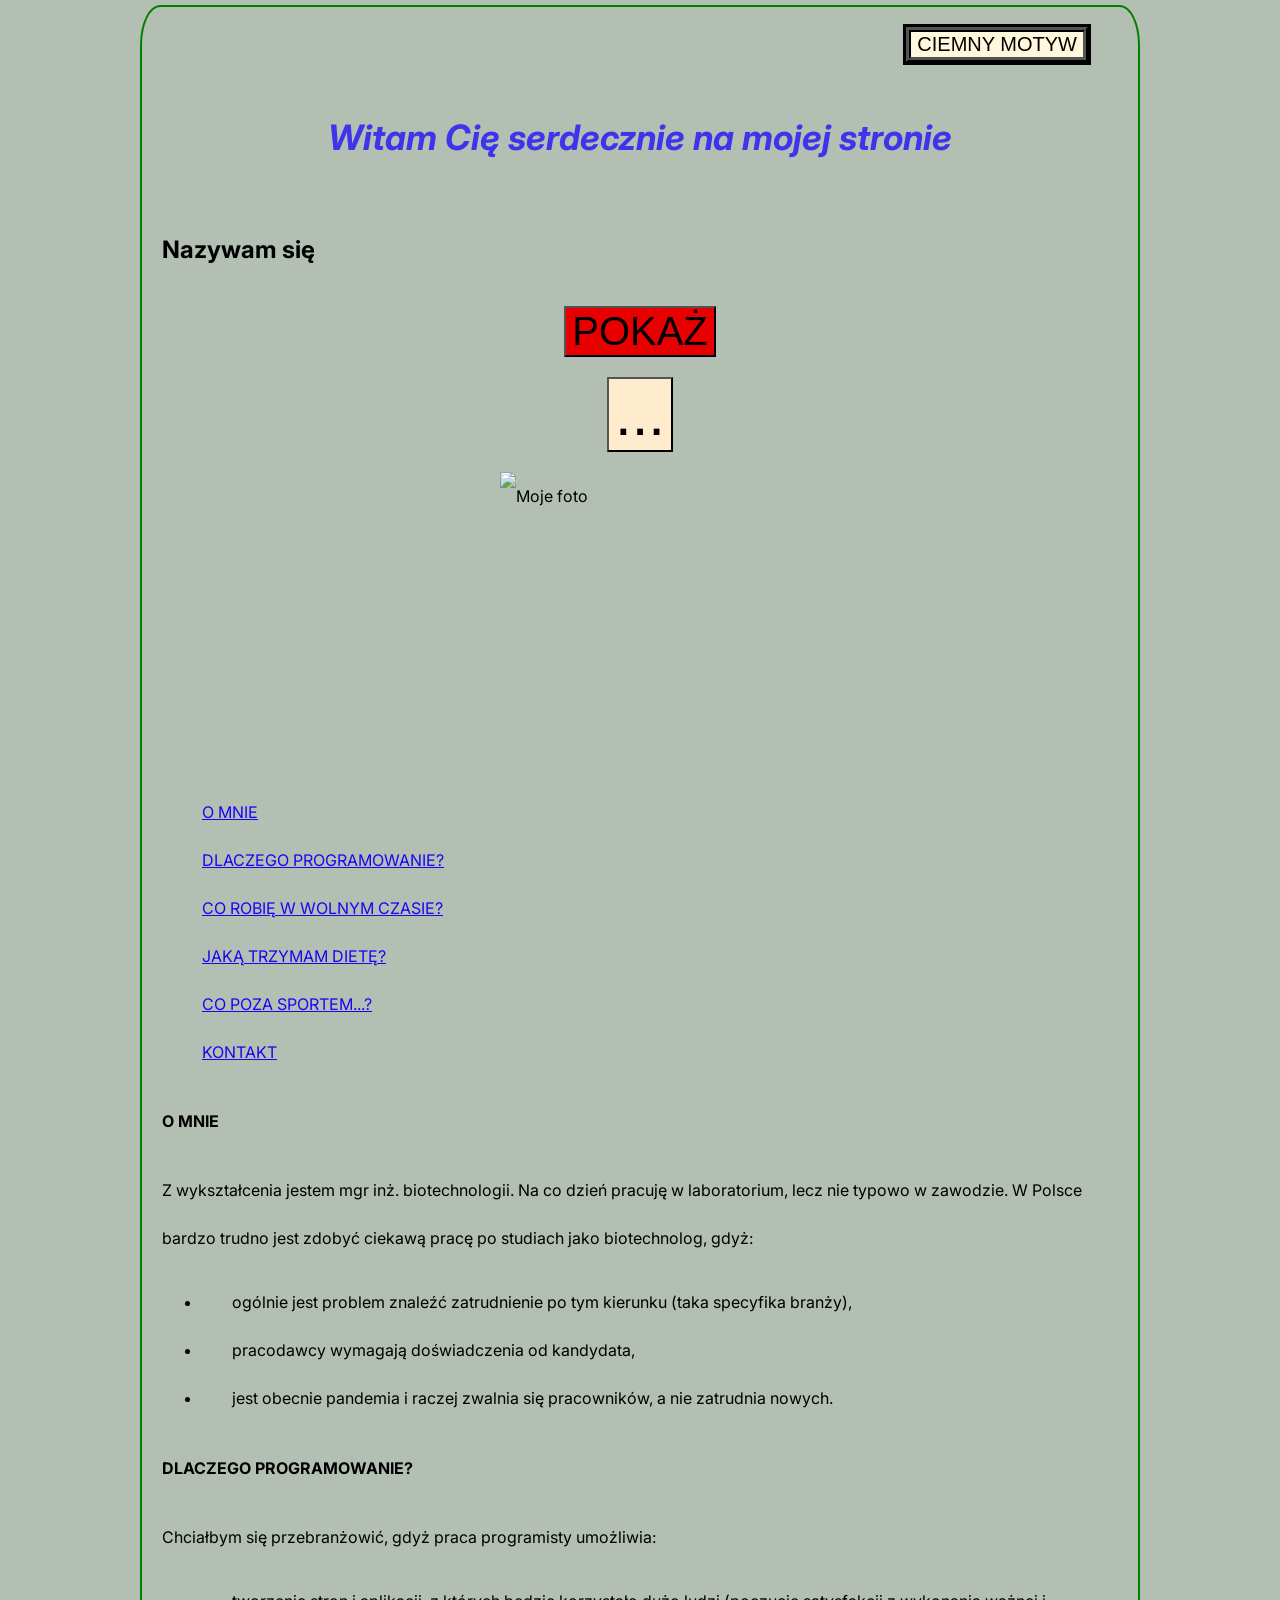
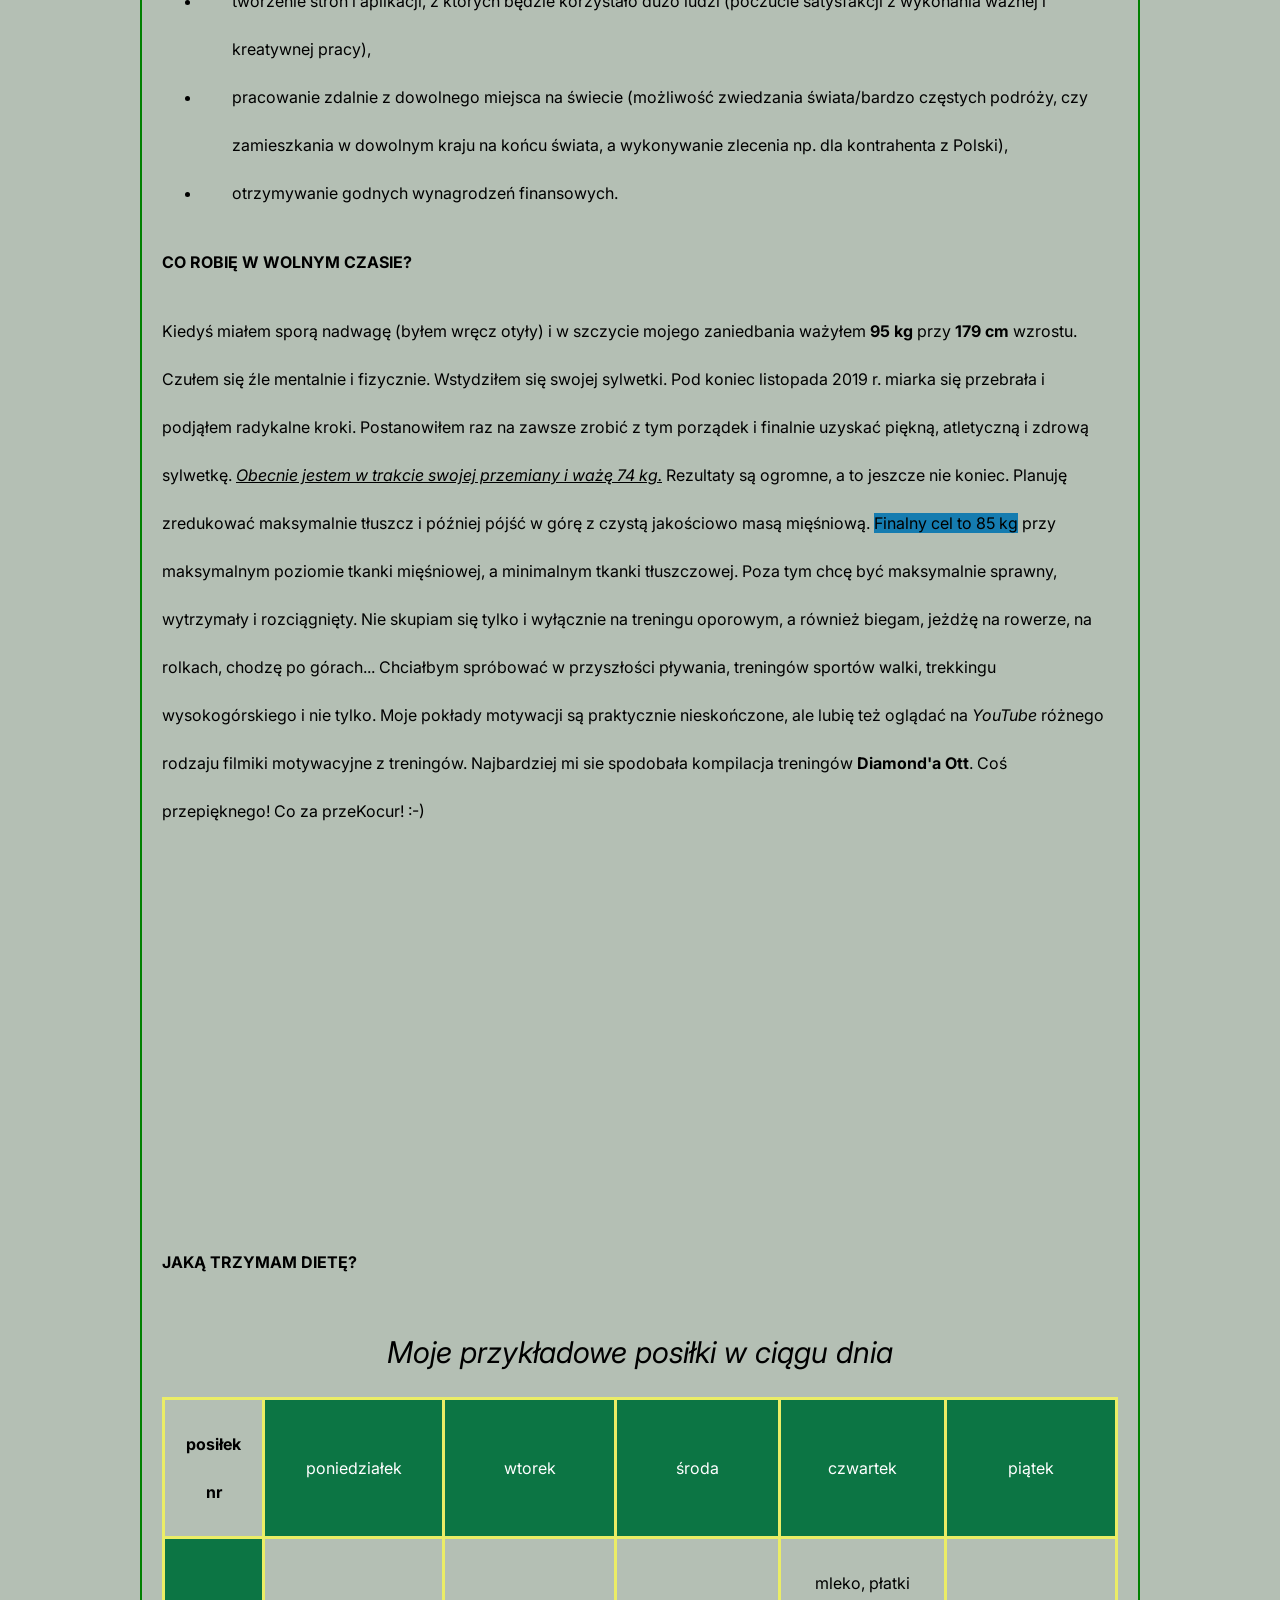
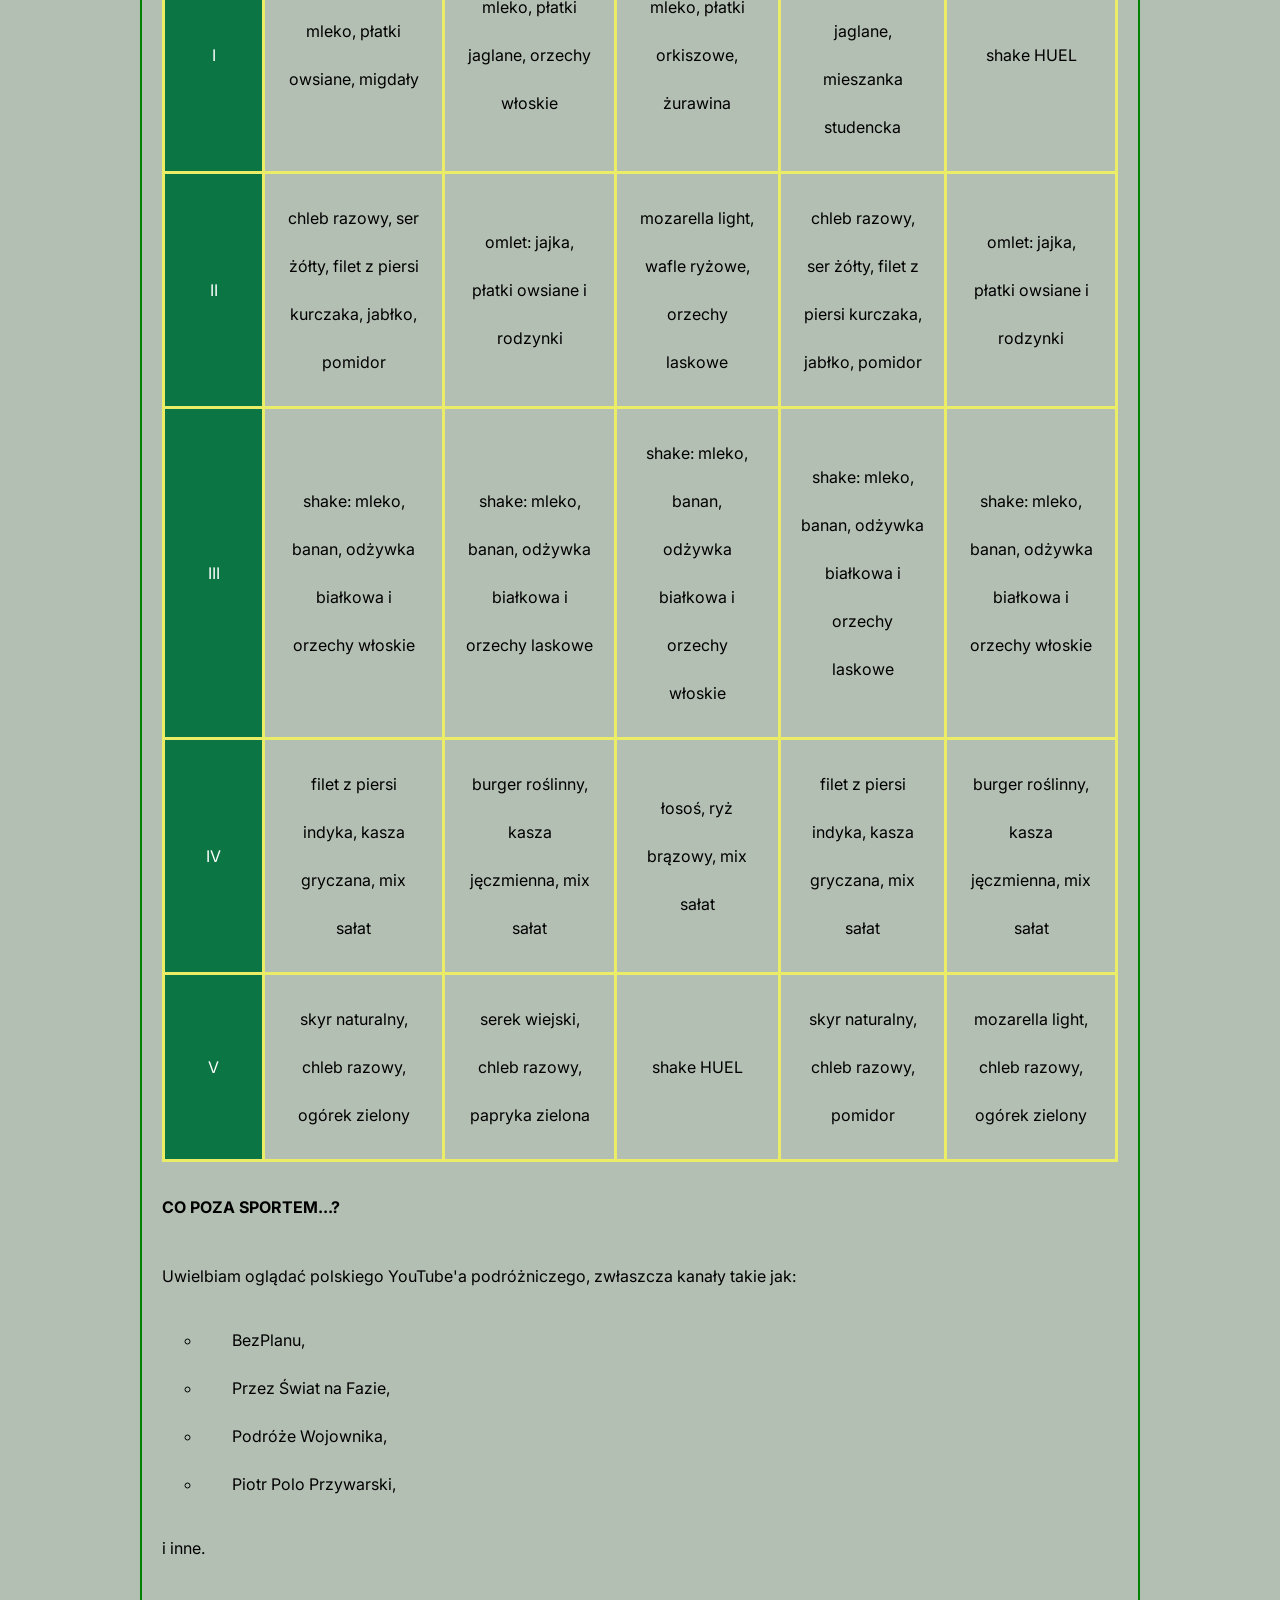
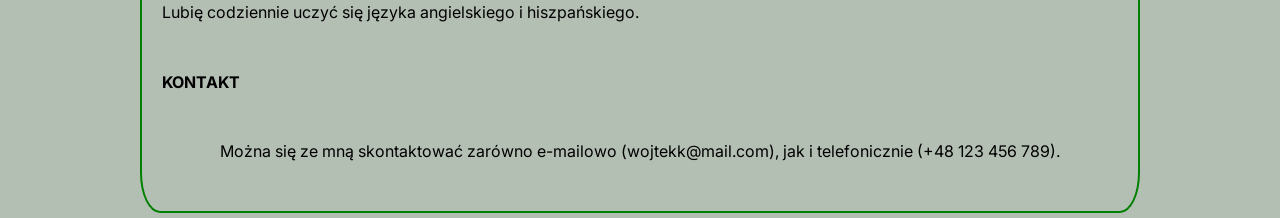
==== HomePage.html @ 2b260f92 "Initial commit" ====
<!DOCTYPE html>
<html lang="pl">

<head>
    <meta charset="UTF-8">
    <meta http-equiv="X-UA-Compatible" content="IE=edge">
    <meta name="viewport" content="width=device-width>, initial-scale=1.0">
    <title>Wojciech K - frontend developer</title>
    <link rel="stylesheet" href="https://cdnjs.cloudflare.com/ajax/libs/normalize/8.0.1/normalize.min.css"
        integrity="sha512-NhSC1YmyruXifcj/KFRWoC561YpHpc5Jtzgvbuzx5VozKpWvQ+4nXhPdFgmx8xqexRcpAglTj9sIBWINXa8x5w=="
        crossorigin="anonymous" />
    <link href="CSS/style.css" rel="stylesheet">
    <link href="CSS/background.css" rel="stylesheet">
    <link href="CSS/header.css" rel="stylesheet">
    <link href="CSS/navigation.css" rel="stylesheet">
    <link href="CSS/footer.css" rel="stylesheet">
    <link href="CSS/main.css" rel="stylesheet">
    <link rel="preconnect" href="https://fonts.gstatic.com">
    <link href="https://fonts.googleapis.com/css2?family=Inter:wght@300;500&display=swap" rel="stylesheet">
    <script defer src="js/script.js"></script>
</head>

<body class="background">

    <header>
        <button class="header__buttonTheme"><span class="header__spanThemeName">CIEMNY MOTYW</span></button>
        <h1 class="header__headerBigger">Witam Cię serdecznie na mojej stronie</h1>
        <h2 class="header__headerSmaller">Nazywam się</h2>
        <button class="header__buttonShow"><span class="header__spanShowHide">POKAŻ</span></button>
        <button class="header__buttonName"><span class="header__spanNameSurname">...</span></button>
    </header>

    <img class="background__myPhoto" src="https://i.postimg.cc/BvxZwwxZ/prof.jpg" alt="Moje foto">

    <nav>
        <ul class="navigation__list">

            <li><a class="navigation__link" href="#o-mnie">O MNIE</a></li>
            <li><a class="navigation__link" href="#dlaczego">DLACZEGO PROGRAMOWANIE?</a></li>
            <li><a class="navigation__link" href="#wolnyCzas">CO ROBIĘ W WOLNYM CZASIE?</a></li>
            <li><a class="navigation__link" href="#dieta">JAKĄ TRZYMAM DIETĘ?</a></li>
            <li><a class="navigation__link" href="#pozaSportem">CO POZA SPORTEM...?</a></li>
            <li><a class="navigation__link" href="#kontakt">KONTAKT</a></li>
        </ul>
    </nav>

    <main>

        <section>
            <h4 class="section__header" id="o-mnie">O MNIE</h4>

            <div>
                <p>Z wykształcenia jestem mgr inż. biotechnologii. Na co dzień pracuję w laboratorium,
                    lecz nie
                    typowo w zawodzie. W Polsce bardzo trudno jest zdobyć ciekawą pracę po studiach jako biotechnolog,
                    gdyż:
                <ul class="section__list">
                    <li class="section__item">ogólnie jest problem znaleźć zatrudnienie po tym kierunku (taka specyfika
                        branży),</li>
                    <li class="section__item">pracodawcy wymagają doświadczenia od kandydata,</li>
                    <li class="section__item">jest obecnie pandemia i raczej zwalnia się pracowników, a nie zatrudnia
                        nowych.
                    </li>
                </ul>
                </p>

            </div>

        </section>

        <section>
            <h4 class="section__header" id="dlaczego">DLACZEGO PROGRAMOWANIE?</h4>

            <div>
                <p>Chciałbym się przebranżowić, gdyż praca programisty umożliwia:
                <ul class="section__list">
                    <li class="section__item">tworzenie stron i aplikacji, z których będzie korzystało dużo ludzi
                        (poczucie
                        satysfakcji z
                        wykonania
                        ważnej i
                        kreatywnej pracy),</li>
                    <li class="section__item">pracowanie zdalnie z dowolnego miejsca na świecie (możliwość zwiedzania
                        świata/bardzo częstych
                        podróży,
                        czy
                        zamieszkania w dowolnym kraju na końcu świata, a wykonywanie zlecenia np. dla kontrahenta z
                        Polski),
                    </li>
                    <li class="section__item">otrzymywanie godnych wynagrodzeń finansowych.</p>
                    </li>
                </ul>
            </div>
        </section>

        <section>
            <h4 class="section__header" id="wolnyCzas">CO ROBIĘ W WOLNYM CZASIE?</h4>
            <div>
                <p>
                    Kiedyś miałem sporą nadwagę (byłem wręcz otyły) i w szczycie mojego zaniedbania ważyłem <strong>95
                        kg</strong> przy <strong>179 cm</strong>
                    wzrostu. Czułem się źle
                    mentalnie i fizycznie. Wstydziłem się swojej sylwetki.
                    Pod koniec listopada 2019 r. miarka się przebrała i podjąłem radykalne kroki. Postanowiłem raz na
                    zawsze
                    zrobić
                    z
                    tym porządek i finalnie uzyskać piękną, atletyczną i zdrową sylwetkę.
                    <u><em>Obecnie jestem w trakcie swojej przemiany i ważę 74 kg.</em></u> Rezultaty są ogromne, a to
                    jeszcze
                    nie koniec. Planuję
                    zredukować maksymalnie tłuszcz i później pójść w górę z czystą jakościowo masą mięśniową.
                    <span class="section__span">Finalny cel to 85 kg</span> przy maksymalnym poziomie tkanki mięśniowej,
                    a
                    minimalnym tkanki tłuszczowej. Poza tym
                    chcę być maksymalnie sprawny, wytrzymały i rozciągnięty.
                    Nie skupiam się tylko i wyłącznie na treningu oporowym, a również biegam, jeżdżę na rowerze, na
                    rolkach,
                    chodzę
                    po górach...
                    Chciałbym spróbować w przyszłości pływania, treningów sportów walki, trekkingu wysokogórskiego i
                    nie tylko.
                    Moje pokłady motywacji są praktycznie nieskończone, ale lubię też oglądać na <i>YouTube</i> różnego
                    rodzaju
                    filmiki
                    motywacyjne z treningów.
                    Najbardziej mi sie spodobała kompilacja treningów <b>Diamond'a Ott</b>. Coś przepięknego! Co za
                    przeKocur! :-)
                </p>
            </div>

            <div class="background__container">
                <p class="background__paragraph"><iframe width=auto height="315"
                        src="https://www.youtube.com/embed/1qc5bAgZ0uY" title="YouTube video player" frameborder="0"
                        allow="accelerometer; autoplay; clipboard-write; encrypted-media; gyroscope; picture-in-picture"
                        allowfullscreen></iframe></p>
            </div>
        </section>

        <section id="dieta">
            <h4 class="section__header">JAKĄ TRZYMAM DIETĘ?</h4>

            <div class="container">
                <table class="container__table">

                    <caption class="container__menu">Moje przykładowe posiłki w ciągu dnia</caption>
                    <tr class="tableRow">
                        <th class="tableCell posilek" scope="col">posiłek nr</th>
                        <th class="tableCell tableHeader" scope="col">poniedziałek</th>
                        <th class="tableCell tableHeader" scope="col">wtorek</th>
                        <th class="tableCell tableHeader" scope="col">środa</th>
                        <th class="tableCell tableHeader" scope="col">czwartek</th>
                        <th class="tableCell tableHeader" scope="col">piątek</th>

                    </tr>
                    <tr class="tableRow">
                        <th class="tableCell tableHeader" scope="row">I</th>
                        <td class="tableCell">mleko, płatki owsiane, migdały</td>
                        <td class="tableCell">mleko, płatki jaglane, orzechy włoskie</td>
                        <td class="tableCell">mleko, płatki orkiszowe, żurawina</td>
                        <td class="tableCell">mleko, płatki jaglane, mieszanka studencka</td>
                        <td class="tableCell">shake HUEL</td>
                    </tr>
                    <tr class="tableRow">
                        <th class="tableCell tableHeader" scope="row">II</th>
                        <td class="tableCell">chleb razowy, ser żółty, filet z piersi kurczaka, jabłko, pomidor</td>
                        <td class="tableCell">omlet: jajka, płatki owsiane i rodzynki</td>
                        <td class="tableCell">mozarella light, wafle ryżowe, orzechy laskowe</td>
                        <td class="tableCell">chleb razowy, ser żółty, filet z piersi kurczaka, jabłko, pomidor</td>
                        <td class="tableCell">omlet: jajka, płatki owsiane i rodzynki</td>
                    </tr>
                    <tr class="tableRow">
                        <th class="tableCell tableHeader" scope="row">III</th>
                        <td class="tableCell">shake: mleko, banan, odżywka białkowa i orzechy włoskie</td>
                        <td class="tableCell">shake: mleko, banan, odżywka białkowa i orzechy laskowe</td>
                        <td class="tableCell">shake: mleko, banan, odżywka białkowa i orzechy włoskie</td>
                        <td class="tableCell">shake: mleko, banan, odżywka białkowa i orzechy laskowe</td>
                        <td class="tableCell">shake: mleko, banan, odżywka białkowa i orzechy włoskie</td>
                    </tr>
                    <tr class="tableRow">
                        <th class="tableCell tableHeader" scope="row">IV</th>
                        <td class="tableCell">filet z piersi indyka, kasza gryczana, mix sałat</td>
                        <td class="tableCell">burger roślinny, kasza jęczmienna, mix sałat</td>
                        <td class="tableCell">łosoś, ryż brązowy, mix sałat</td>
                        <td class="tableCell">filet z piersi indyka, kasza gryczana, mix sałat</td>
                        <td class="tableCell">burger roślinny, kasza jęczmienna, mix sałat</td>
                    </tr>

                    <tr class="tableRow">
                        <th class="tableCell tableHeader" scope="row">V</th>
                        <td class="tableCell">skyr naturalny, chleb razowy, ogórek zielony </td>
                        <td class="tableCell">serek wiejski, chleb razowy, papryka zielona</td>
                        <td class="tableCell">shake HUEL</td>
                        <td class="tableCell">skyr naturalny, chleb razowy, pomidor</td>
                        <td class="tableCell">mozarella light, chleb razowy, ogórek zielony</td>
                    </tr>


                </table>
            </div>


        </section>


        <section>
            <h4 class="section__header" id="pozaSportem">CO POZA SPORTEM...?</h4>
            <div>
                <p>Uwielbiam oglądać polskiego YouTube'a podróżniczego, zwłaszcza kanały takie jak:
                <ul class="section__list">
                    <li class="section__item section__item--other">BezPlanu,</li>
                    <li class="section__item section__item--other">Przez Świat na Fazie,</li>
                    <li class="section__item section__item--other">Podróże Wojownika,</li>
                    <li class="section__item section__item--other">Piotr Polo Przywarski,</li>
                </ul>
                i inne.</p>
                <p>Lubię codziennie uczyć się języka angielskiego i hiszpańskiego.</p>
            </div>
        </section>





    </main>
    <footer>
        <h4 class="footer__header" id="kontakt">KONTAKT</h4>
        <p class="footer__paragraph">Można się ze mną skontaktować zarówno e-mailowo (wojtekk@mail.com), jak i
            telefonicznie (+48
            123
            456 789).</p>
    </footer>
</body>

</html>
---- CSS/style.css ----
html {
    box-sizing: border-box;
}

*, ::after, ::before {
    box-sizing: inherit;
}
---- CSS/background.css ----
.background {
    background-color: rgb(180, 191, 180);
    font-family: 'Inter', sans-serif;
    line-height: 3;
    max-width: 1000px;
    margin: 5px auto;
    border: 2px solid green;
    border-radius: 20px/40px;
    padding: 20px 20px;
}

.backgroundDark {
    background-color: rgb(120, 131, 120);
}

.background__myPhoto {
    display: block;
    margin: 0 auto;
    max-width: 280px;
    height: 300px;
}

.background__container {
    overflow-x: auto;
}

.background__paragraph {
    text-align: center;
}
---- CSS/header.css ----
.header__buttonTheme {
    font-size: 20px;
    display: block;
    margin: auto;
    background-color: cornsilk;
    outline-style: solid;
    outline-color: black;
    border-style: ridge;
    border-width: 5px;
    margin-right: 30px;
}

.header__buttonShow {
    font-size: 40px;
    display: block;
    margin: auto;
    background-color: rgb(232, 0, 0);
    margin-bottom: 20px;
}

.header__buttonName {
    font-size: 60px;
    display: block;
    margin: auto;
    background-color: blanchedalmond;
    margin-bottom: 20px;
}

.header__headerBigger {
    text-align: center;
    color: rgb(61, 52, 235);
    font-size: 35px;
    font-style: oblique;
}

.header__headerSmaller {
    text-align: left;
}
---- CSS/navigation.css ----
.navigation__list {
    list-style-type: none;
}

.navigation__link {
    color: rgb(23, 7, 245);
}

.navigation__link:visited {
    color: rgb(12, 117, 68);
}

.navigation__link:focus {
    outline: 3px solid green;
}

.navigation__link:hover {
    color: brown;
    border-bottom: 1px solid;
    outline: none;
}

.navigation__link:active {
    color: red;
}
---- CSS/footer.css ----
.footer__paragraph {
    text-align: center;
}
---- CSS/main.css ----
.section__span {
    background-color: rgb(21, 124, 176);
}

.container__table {
    border-collapse: collapse;
    width: 100%;
}

.tableCell {
    border: 3px solid rgb(235, 237, 102);
    padding: 20px;
    text-align: center;
    vertical-align: middle;
}

.tableHeader {
    background-color: rgb(12, 117, 68);
    color: white;
    font-weight: normal;
}

.tableRow:hover {
    background-color: rgb(235, 224, 127)
}

.container__menu {
    font-style: italic;
    font-size: 30px;
}

.section__item {
    padding-left: 30px;
}
.section__item--other {
    list-style-type: circle;
}
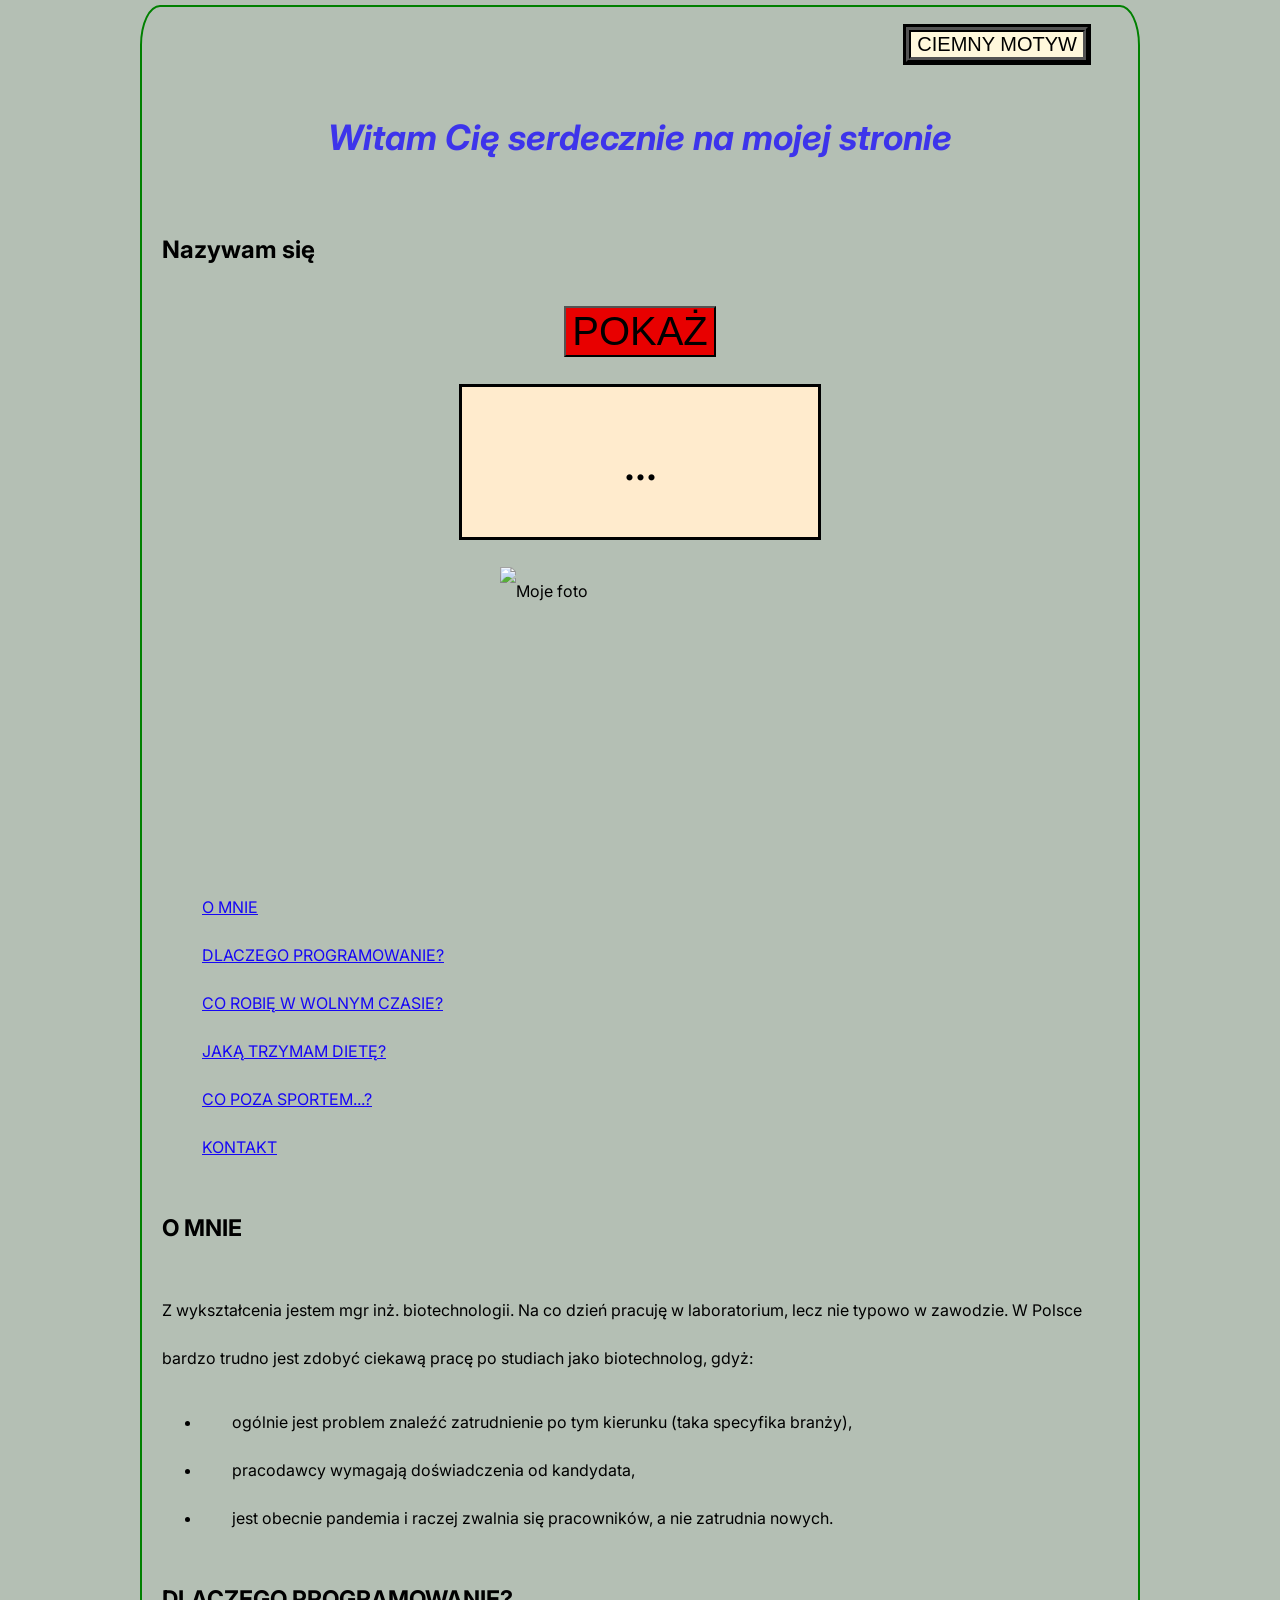
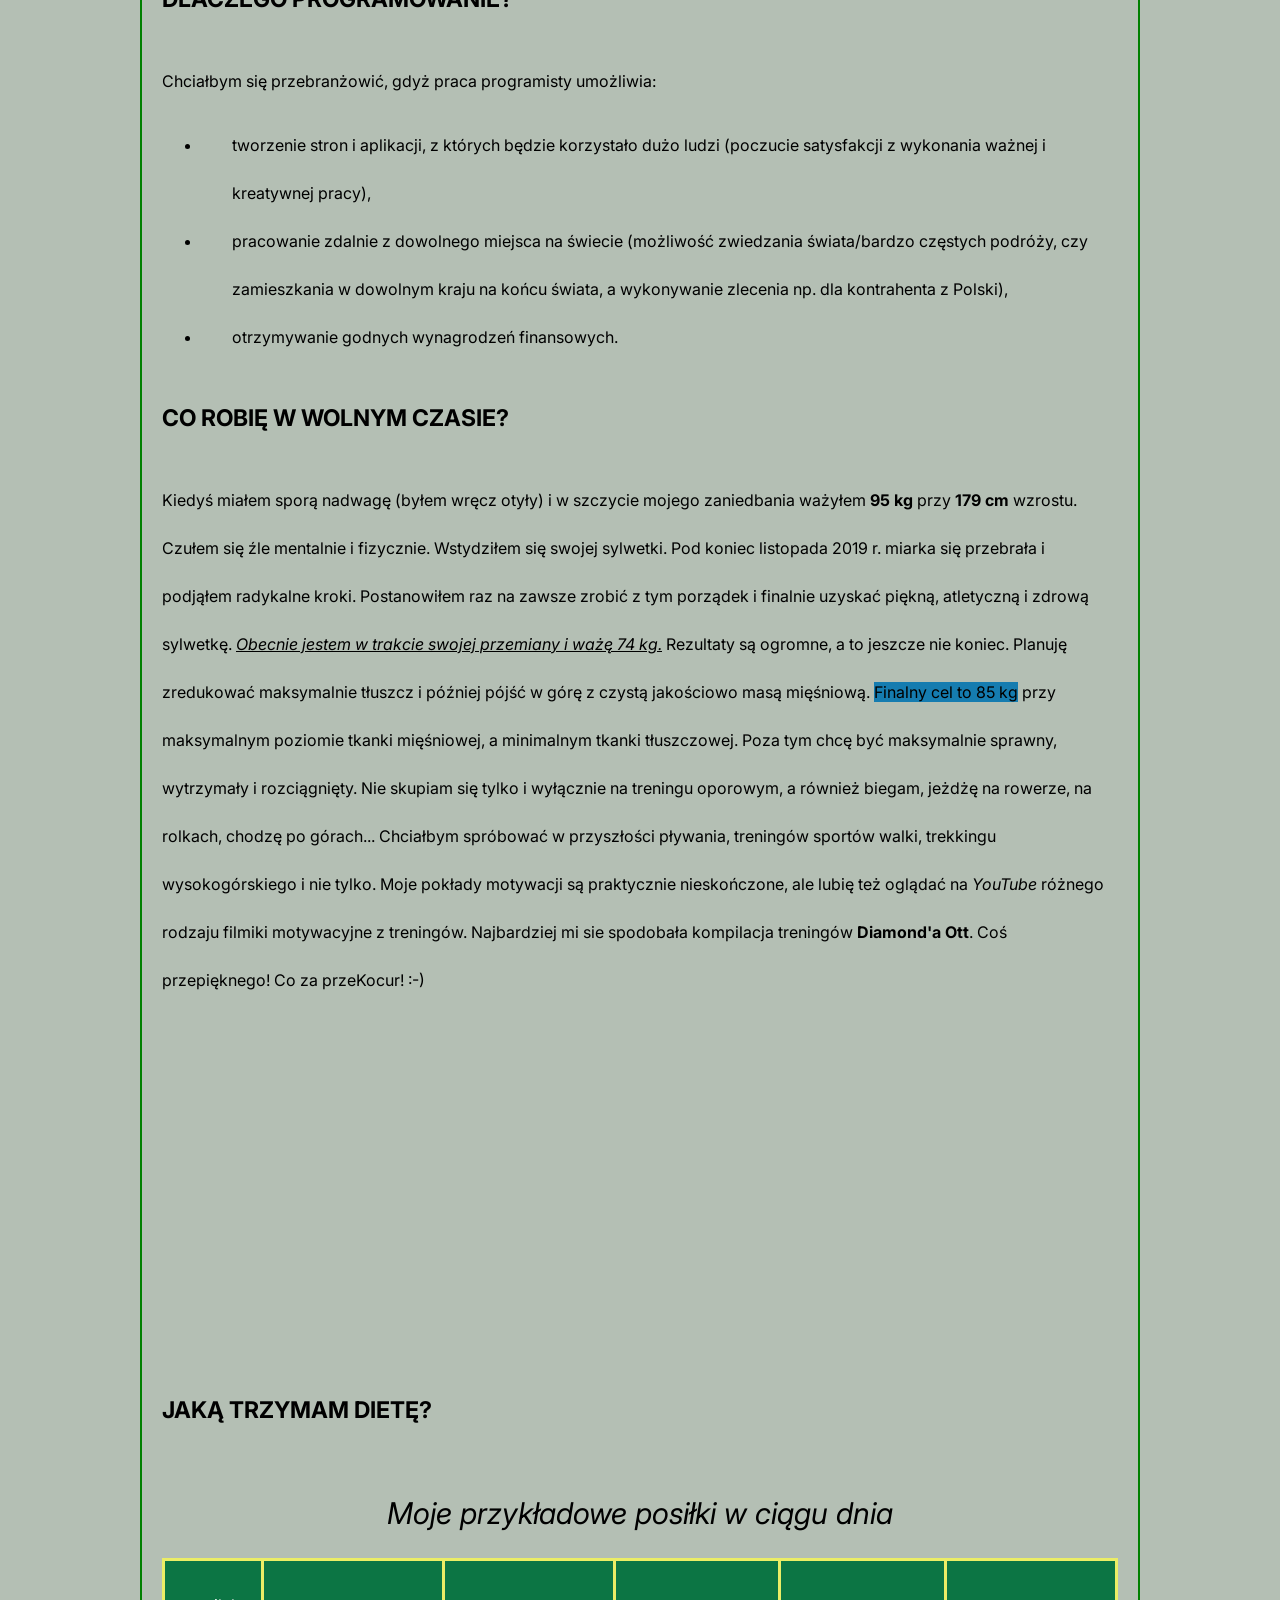
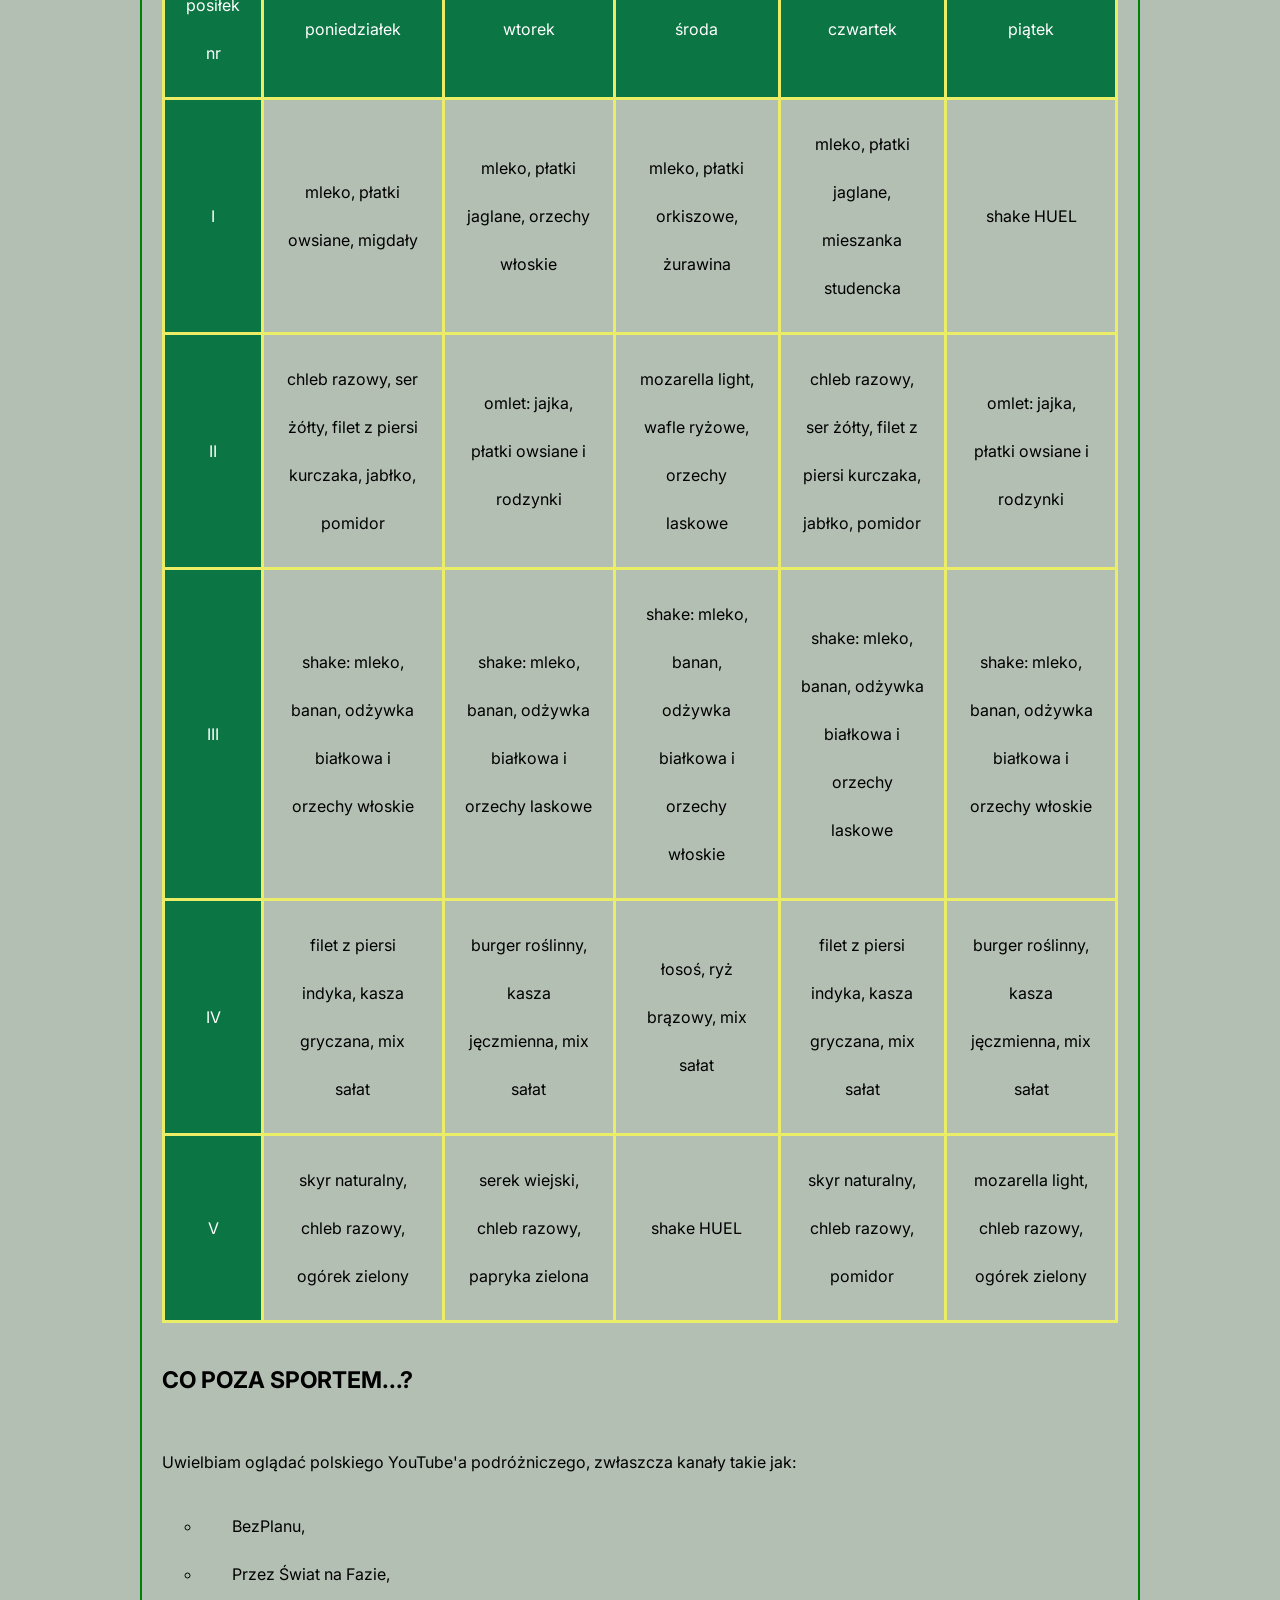
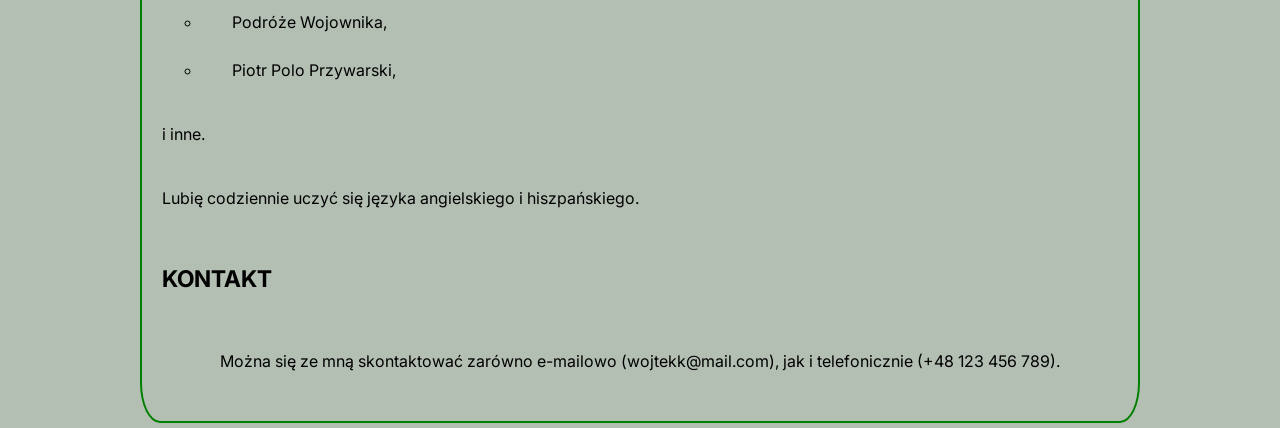
==== commit 003d303a: "Initial commit" ====
--- a/HomePage.html
+++ b/HomePage.html
@@ -10,7 +10,7 @@
         integrity="sha512-NhSC1YmyruXifcj/KFRWoC561YpHpc5Jtzgvbuzx5VozKpWvQ+4nXhPdFgmx8xqexRcpAglTj9sIBWINXa8x5w=="
         crossorigin="anonymous" />
     <link href="CSS/style.css" rel="stylesheet">
-    <link href="CSS/background.css" rel="stylesheet">
+    <link href="CSS/body.css" rel="stylesheet">
     <link href="CSS/header.css" rel="stylesheet">
     <link href="CSS/navigation.css" rel="stylesheet">
     <link href="CSS/footer.css" rel="stylesheet">
@@ -20,19 +20,19 @@
     <script defer src="js/script.js"></script>
 </head>
 
-<body class="background">
-
-    <header>
-        <button class="header__buttonTheme"><span class="header__spanThemeName">CIEMNY MOTYW</span></button>
-        <h1 class="header__headerBigger">Witam Cię serdecznie na mojej stronie</h1>
-        <h2 class="header__headerSmaller">Nazywam się</h2>
-        <button class="header__buttonShow"><span class="header__spanShowHide">POKAŻ</span></button>
-        <button class="header__buttonName"><span class="header__spanNameSurname">...</span></button>
+<body class="body js-body">
+
+    <header class="header">
+        <button class="header__buttonTheme js-headerButtonTheme"><span class="js-headerTheme">CIEMNY MOTYW</span></button>
+        <h1 class="header__mainHeader">Witam Cię serdecznie na mojej stronie</h1>
+        <h2 class="header__subHeader">Nazywam się</h2>
+        <button class="header__buttonShow js-headerShow">POKAŻ</button>
+        <div class="header__results"><span class="js-headerName">...</span></div>
     </header>
 
-    <img class="background__myPhoto" src="https://i.postimg.cc/BvxZwwxZ/prof.jpg" alt="Moje foto">
-
-    <nav>
+    <img class="body__myPhoto" src="https://i.postimg.cc/BvxZwwxZ/prof.jpg" alt="Moje foto">
+
+    <nav class="navigation">
         <ul class="navigation__list">
 
             <li><a class="navigation__link" href="#o-mnie">O MNIE</a></li>
@@ -46,8 +46,8 @@
 
     <main>
 
-        <section>
-            <h4 class="section__header" id="o-mnie">O MNIE</h4>
+        <section class="section">
+            <h3 class="section__header" id="o-mnie">O MNIE</h3>
 
             <div>
                 <p>Z wykształcenia jestem mgr inż. biotechnologii. Na co dzień pracuję w laboratorium,
@@ -68,8 +68,8 @@
 
         </section>
 
-        <section>
-            <h4 class="section__header" id="dlaczego">DLACZEGO PROGRAMOWANIE?</h4>
+        <section class="section">
+            <h3 class="section__header" id="dlaczego">DLACZEGO PROGRAMOWANIE?</h3>
 
             <div>
                 <p>Chciałbym się przebranżowić, gdyż praca programisty umożliwia:
@@ -87,14 +87,14 @@
                         zamieszkania w dowolnym kraju na końcu świata, a wykonywanie zlecenia np. dla kontrahenta z
                         Polski),
                     </li>
-                    <li class="section__item">otrzymywanie godnych wynagrodzeń finansowych.</p>
+                    <li class="section__item">otrzymywanie godnych wynagrodzeń finansowych.
                     </li>
                 </ul>
             </div>
         </section>
 
-        <section>
-            <h4 class="section__header" id="wolnyCzas">CO ROBIĘ W WOLNYM CZASIE?</h4>
+        <section class="section">
+            <h3 class="section__header" id="wolnyCzas">CO ROBIĘ W WOLNYM CZASIE?</h3>
             <div>
                 <p>
                     Kiedyś miałem sporą nadwagę (byłem wręcz otyły) i w szczycie mojego zaniedbania ważyłem <strong>95
@@ -129,82 +129,81 @@
                 </p>
             </div>
 
-            <div class="background__container">
-                <p class="background__paragraph"><iframe width=auto height="315"
+            <div class="body__container">
+                <p class="body__paragraph"><iframe width=auto height="315"
                         src="https://www.youtube.com/embed/1qc5bAgZ0uY" title="YouTube video player" frameborder="0"
                         allow="accelerometer; autoplay; clipboard-write; encrypted-media; gyroscope; picture-in-picture"
                         allowfullscreen></iframe></p>
             </div>
         </section>
 
-        <section id="dieta">
-            <h4 class="section__header">JAKĄ TRZYMAM DIETĘ?</h4>
-
-            <div class="container">
-                <table class="container__table">
-
-                    <caption class="container__menu">Moje przykładowe posiłki w ciągu dnia</caption>
-                    <tr class="tableRow">
-                        <th class="tableCell posilek" scope="col">posiłek nr</th>
-                        <th class="tableCell tableHeader" scope="col">poniedziałek</th>
-                        <th class="tableCell tableHeader" scope="col">wtorek</th>
-                        <th class="tableCell tableHeader" scope="col">środa</th>
-                        <th class="tableCell tableHeader" scope="col">czwartek</th>
-                        <th class="tableCell tableHeader" scope="col">piątek</th>
-
-                    </tr>
-                    <tr class="tableRow">
-                        <th class="tableCell tableHeader" scope="row">I</th>
-                        <td class="tableCell">mleko, płatki owsiane, migdały</td>
-                        <td class="tableCell">mleko, płatki jaglane, orzechy włoskie</td>
-                        <td class="tableCell">mleko, płatki orkiszowe, żurawina</td>
-                        <td class="tableCell">mleko, płatki jaglane, mieszanka studencka</td>
-                        <td class="tableCell">shake HUEL</td>
-                    </tr>
-                    <tr class="tableRow">
-                        <th class="tableCell tableHeader" scope="row">II</th>
-                        <td class="tableCell">chleb razowy, ser żółty, filet z piersi kurczaka, jabłko, pomidor</td>
-                        <td class="tableCell">omlet: jajka, płatki owsiane i rodzynki</td>
-                        <td class="tableCell">mozarella light, wafle ryżowe, orzechy laskowe</td>
-                        <td class="tableCell">chleb razowy, ser żółty, filet z piersi kurczaka, jabłko, pomidor</td>
-                        <td class="tableCell">omlet: jajka, płatki owsiane i rodzynki</td>
-                    </tr>
-                    <tr class="tableRow">
-                        <th class="tableCell tableHeader" scope="row">III</th>
-                        <td class="tableCell">shake: mleko, banan, odżywka białkowa i orzechy włoskie</td>
-                        <td class="tableCell">shake: mleko, banan, odżywka białkowa i orzechy laskowe</td>
-                        <td class="tableCell">shake: mleko, banan, odżywka białkowa i orzechy włoskie</td>
-                        <td class="tableCell">shake: mleko, banan, odżywka białkowa i orzechy laskowe</td>
-                        <td class="tableCell">shake: mleko, banan, odżywka białkowa i orzechy włoskie</td>
-                    </tr>
-                    <tr class="tableRow">
-                        <th class="tableCell tableHeader" scope="row">IV</th>
-                        <td class="tableCell">filet z piersi indyka, kasza gryczana, mix sałat</td>
-                        <td class="tableCell">burger roślinny, kasza jęczmienna, mix sałat</td>
-                        <td class="tableCell">łosoś, ryż brązowy, mix sałat</td>
-                        <td class="tableCell">filet z piersi indyka, kasza gryczana, mix sałat</td>
-                        <td class="tableCell">burger roślinny, kasza jęczmienna, mix sałat</td>
-                    </tr>
-
-                    <tr class="tableRow">
-                        <th class="tableCell tableHeader" scope="row">V</th>
-                        <td class="tableCell">skyr naturalny, chleb razowy, ogórek zielony </td>
-                        <td class="tableCell">serek wiejski, chleb razowy, papryka zielona</td>
-                        <td class="tableCell">shake HUEL</td>
-                        <td class="tableCell">skyr naturalny, chleb razowy, pomidor</td>
-                        <td class="tableCell">mozarella light, chleb razowy, ogórek zielony</td>
+        <section class="section" id="dieta">
+            <h3 class="section__header">JAKĄ TRZYMAM DIETĘ?</h3>
+
+                <table class="table">
+
+                    <caption class="table__menu">Moje przykładowe posiłki w ciągu dnia</caption>
+                    <tr class="table__row">
+                        <th class="table__cell table__cell--header" scope="col">posiłek nr</th>
+                        <th class="table__cell table__cell--header" scope="col">poniedziałek</th>
+                        <th class="table__cell table__cell--header" scope="col">wtorek</th>
+                        <th class="table__cell table__cell--header" scope="col">środa</th>
+                        <th class="table__cell table__cell--header" scope="col">czwartek</th>
+                        <th class="table__cell table__cell--header" scope="col">piątek</th>
+
+                    </tr>
+                    <tr class="table__row">
+                        <th class="table__cell table__cell--header" scope="row">I</th>
+                        <td class="table__cell">mleko, płatki owsiane, migdały</td>
+                        <td class="table__cell">mleko, płatki jaglane, orzechy włoskie</td>
+                        <td class="table__cell">mleko, płatki orkiszowe, żurawina</td>
+                        <td class="table__cell">mleko, płatki jaglane, mieszanka studencka</td>
+                        <td class="table__cell">shake HUEL</td>
+                    </tr>
+                    <tr class="table__row">
+                        <th class="table__cell table__cell--header" scope="row">II</th>
+                        <td class="table__cell">chleb razowy, ser żółty, filet z piersi kurczaka, jabłko, pomidor</td>
+                        <td class="table__cell">omlet: jajka, płatki owsiane i rodzynki</td>
+                        <td class="table__cell">mozarella light, wafle ryżowe, orzechy laskowe</td>
+                        <td class="table__cell">chleb razowy, ser żółty, filet z piersi kurczaka, jabłko, pomidor</td>
+                        <td class="table__cell">omlet: jajka, płatki owsiane i rodzynki</td>
+                    </tr>
+                    <tr class="table__row">
+                        <th class="table__cell table__cell--header" scope="row">III</th>
+                        <td class="table__cell">shake: mleko, banan, odżywka białkowa i orzechy włoskie</td>
+                        <td class="table__cell">shake: mleko, banan, odżywka białkowa i orzechy laskowe</td>
+                        <td class="table__cell">shake: mleko, banan, odżywka białkowa i orzechy włoskie</td>
+                        <td class="table__cell">shake: mleko, banan, odżywka białkowa i orzechy laskowe</td>
+                        <td class="table__cell">shake: mleko, banan, odżywka białkowa i orzechy włoskie</td>
+                    </tr>
+                    <tr class="table__row">
+                        <th class="table__cell table__cell--header" scope="row">IV</th>
+                        <td class="table__cell">filet z piersi indyka, kasza gryczana, mix sałat</td>
+                        <td class="table__cell">burger roślinny, kasza jęczmienna, mix sałat</td>
+                        <td class="table__cell">łosoś, ryż brązowy, mix sałat</td>
+                        <td class="table__cell">filet z piersi indyka, kasza gryczana, mix sałat</td>
+                        <td class="table__cell">burger roślinny, kasza jęczmienna, mix sałat</td>
+                    </tr>
+
+                    <tr class="table__row">
+                        <th class="table__cell table__cell--header" scope="row">V</th>
+                        <td class="table__cell">skyr naturalny, chleb razowy, ogórek zielony </td>
+                        <td class="table__cell">serek wiejski, chleb razowy, papryka zielona</td>
+                        <td class="table__cell">shake HUEL</td>
+                        <td class="table__cell">skyr naturalny, chleb razowy, pomidor</td>
+                        <td class="table__cell">mozarella light, chleb razowy, ogórek zielony</td>
                     </tr>
 
 
                 </table>
-            </div>
-
-
-        </section>
-
-
-        <section>
-            <h4 class="section__header" id="pozaSportem">CO POZA SPORTEM...?</h4>
+            
+
+
+        </section>
+
+
+        <section class="section">
+            <h3 class="section__header" id="pozaSportem">CO POZA SPORTEM...?</h3>
             <div>
                 <p>Uwielbiam oglądać polskiego YouTube'a podróżniczego, zwłaszcza kanały takie jak:
                 <ul class="section__list">
@@ -223,8 +222,8 @@
 
 
     </main>
-    <footer>
-        <h4 class="footer__header" id="kontakt">KONTAKT</h4>
+    <footer class="footer">
+        <h3 class="footer__header" id="kontakt">KONTAKT</h3>
         <p class="footer__paragraph">Można się ze mną skontaktować zarówno e-mailowo (wojtekk@mail.com), jak i
             telefonicznie (+48
             123
--- a/CSS/body.css
+++ b/CSS/body.css
@@ -0,0 +1,27 @@
+.body {
+    background-color: rgb(180, 191, 180);
+    font-family: 'Inter', sans-serif;
+    line-height: 3;
+    max-width: 1000px;
+    margin: 5px auto;
+    border: 2px solid green;
+    border-radius: 20px/40px;
+    padding: 20px 20px;
+}
+
+.body--dark {
+    background-color: rgb(120, 131, 120);
+}
+
+.body__myPhoto {
+    display: block;
+    margin: 0 auto;
+    max-width: 280px;
+    height: 300px;
+}
+
+
+
+.body__paragraph {
+    text-align: center;
+}
--- a/CSS/header.css
+++ b/CSS/header.css
@@ -18,22 +18,25 @@
     margin-bottom: 20px;
 }
 
-.header__buttonName {
-    font-size: 60px;
+.header__results {
+    font-size: 50px;
+    text-align: center;
+    outline-style:solid;
+    background-color: blanchedalmond;
     display: block;
-    margin: auto;
-    background-color: blanchedalmond;
-    margin-bottom: 20px;
+    margin: 30px 300px;
+    margin-bottom: 30px;
+    max-width: 400px;
 }
 
-.header__headerBigger {
+.header__mainHeader {
     text-align: center;
     color: rgb(61, 52, 235);
     font-size: 35px;
     font-style: oblique;
 }
 
-.header__headerSmaller {
+.header__subHeader {
     text-align: left;
 }
 
--- a/CSS/footer.css
+++ b/CSS/footer.css
@@ -1,3 +1,7 @@
 .footer__paragraph {
     text-align: center;
+}
+
+.footer__header {
+font-size: 23px;
 }
--- a/CSS/main.css
+++ b/CSS/main.css
@@ -4,29 +4,31 @@
     background-color: rgb(21, 124, 176);
 }
 
-.container__table {
+.table {
     border-collapse: collapse;
-    width: 100%;
+    overflow-x: auto;
+    max-width: 100%;
+    
 }
 
-.tableCell {
+.table__cell {
     border: 3px solid rgb(235, 237, 102);
     padding: 20px;
     text-align: center;
     vertical-align: middle;
 }
 
-.tableHeader {
+.table__cell--header {
     background-color: rgb(12, 117, 68);
     color: white;
     font-weight: normal;
 }
 
-.tableRow:hover {
+.table__row:hover {
     background-color: rgb(235, 224, 127)
 }
 
-.container__menu {
+.table__menu {
     font-style: italic;
     font-size: 30px;
 }
@@ -36,4 +38,8 @@
 }
 .section__item--other {
     list-style-type: circle;
+}
+
+.section__header {
+    font-size: 23px;
 }
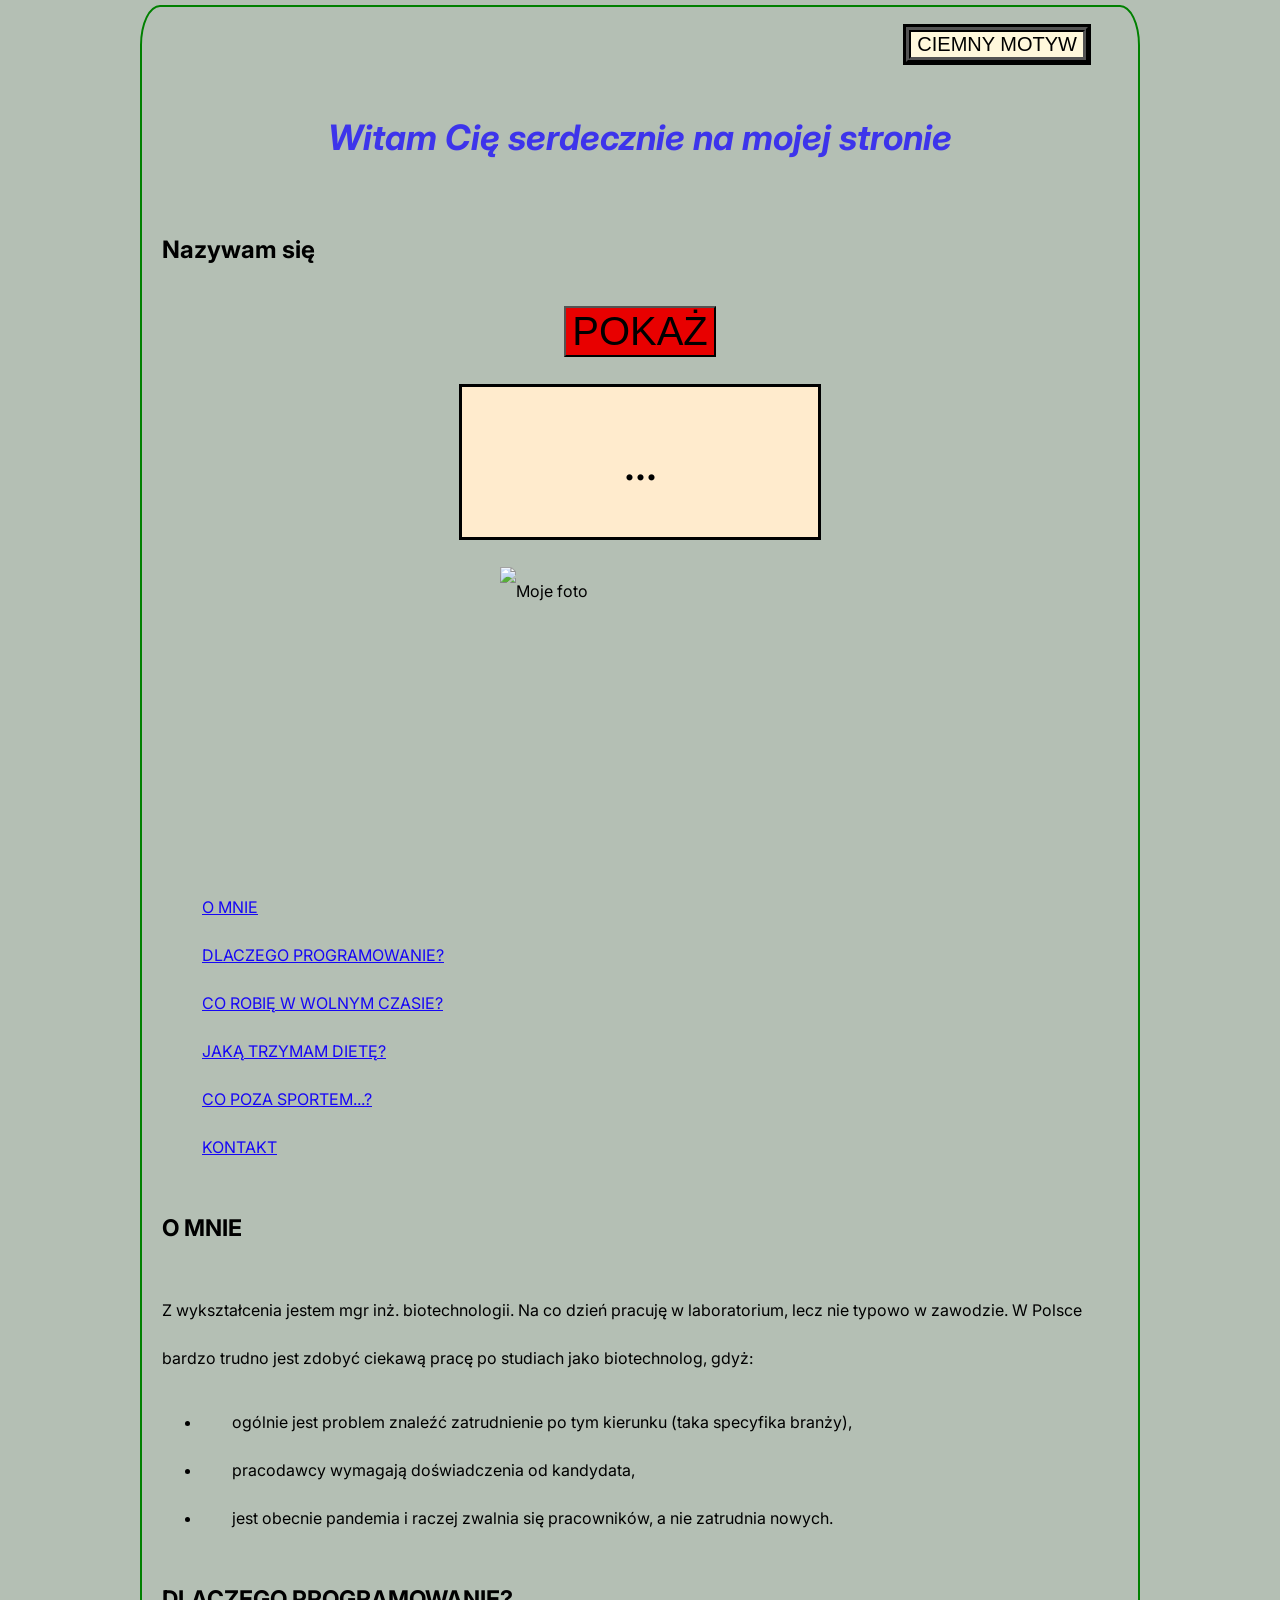
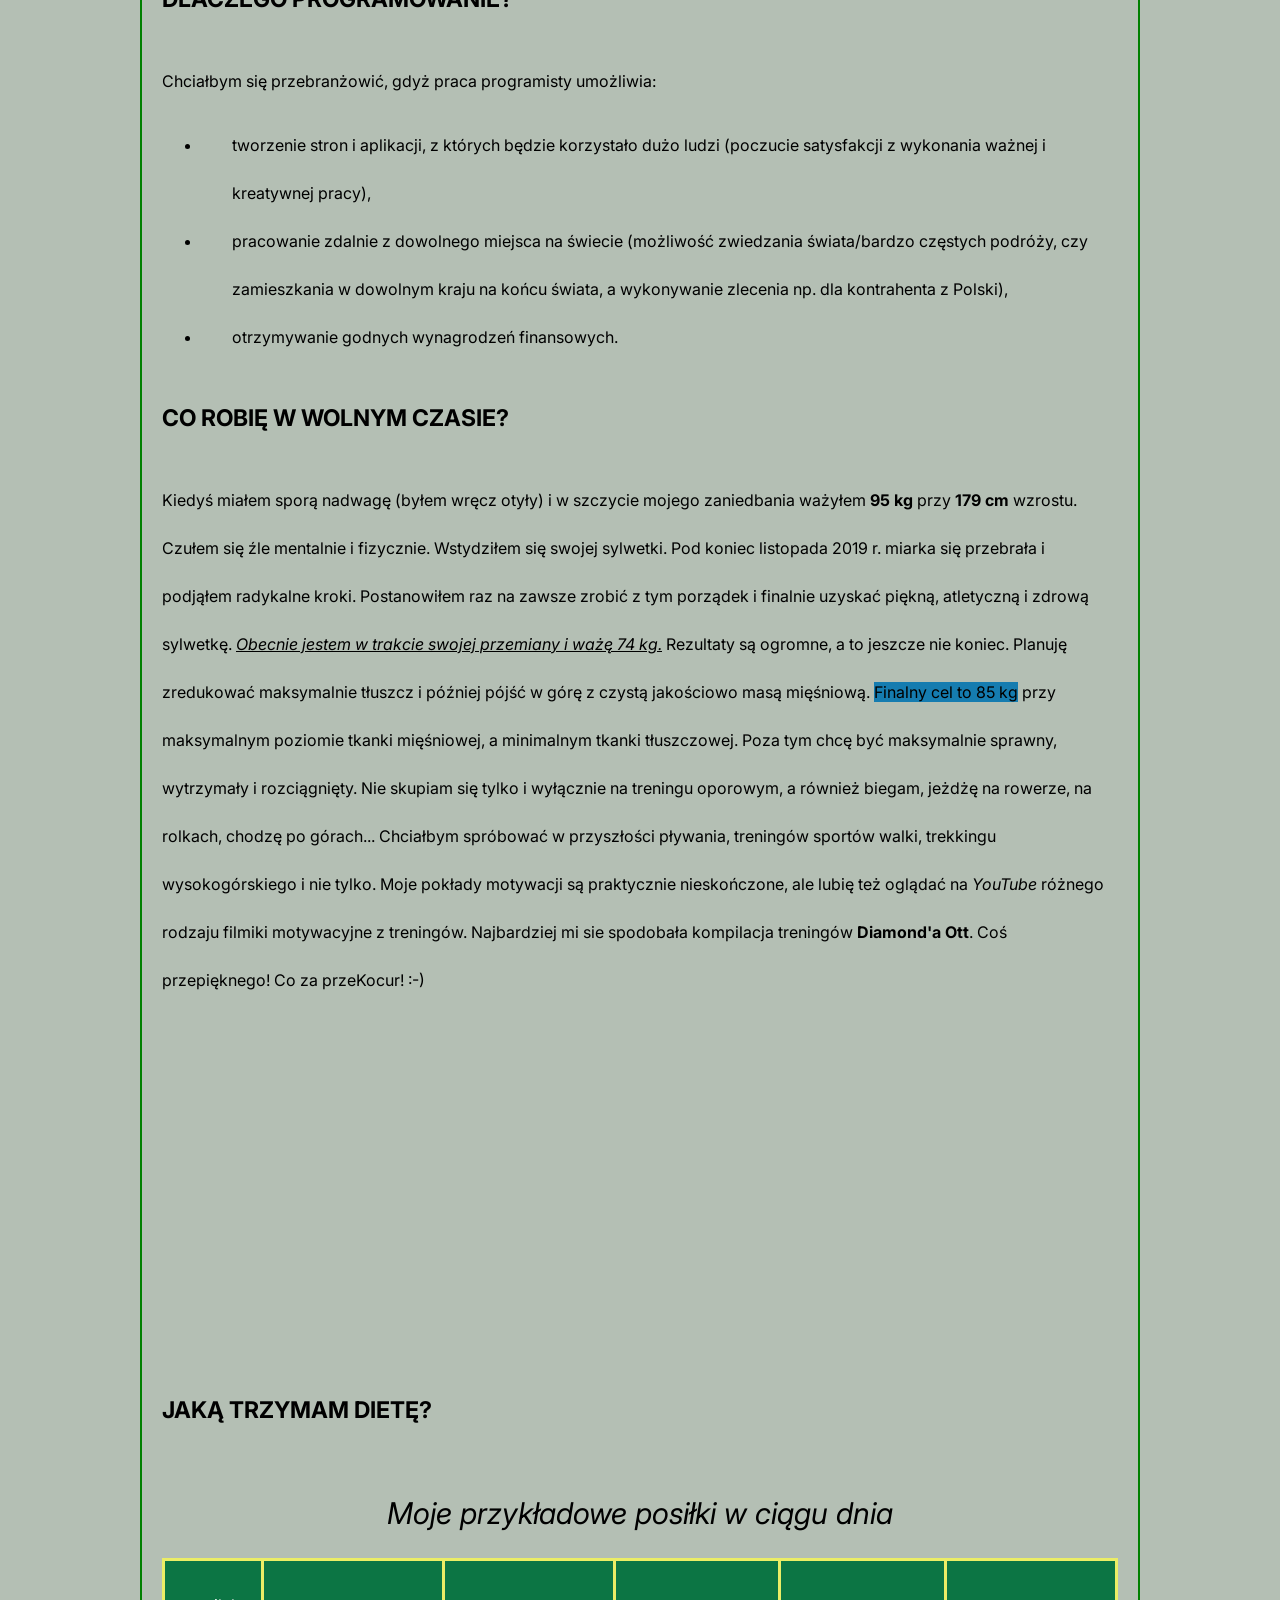
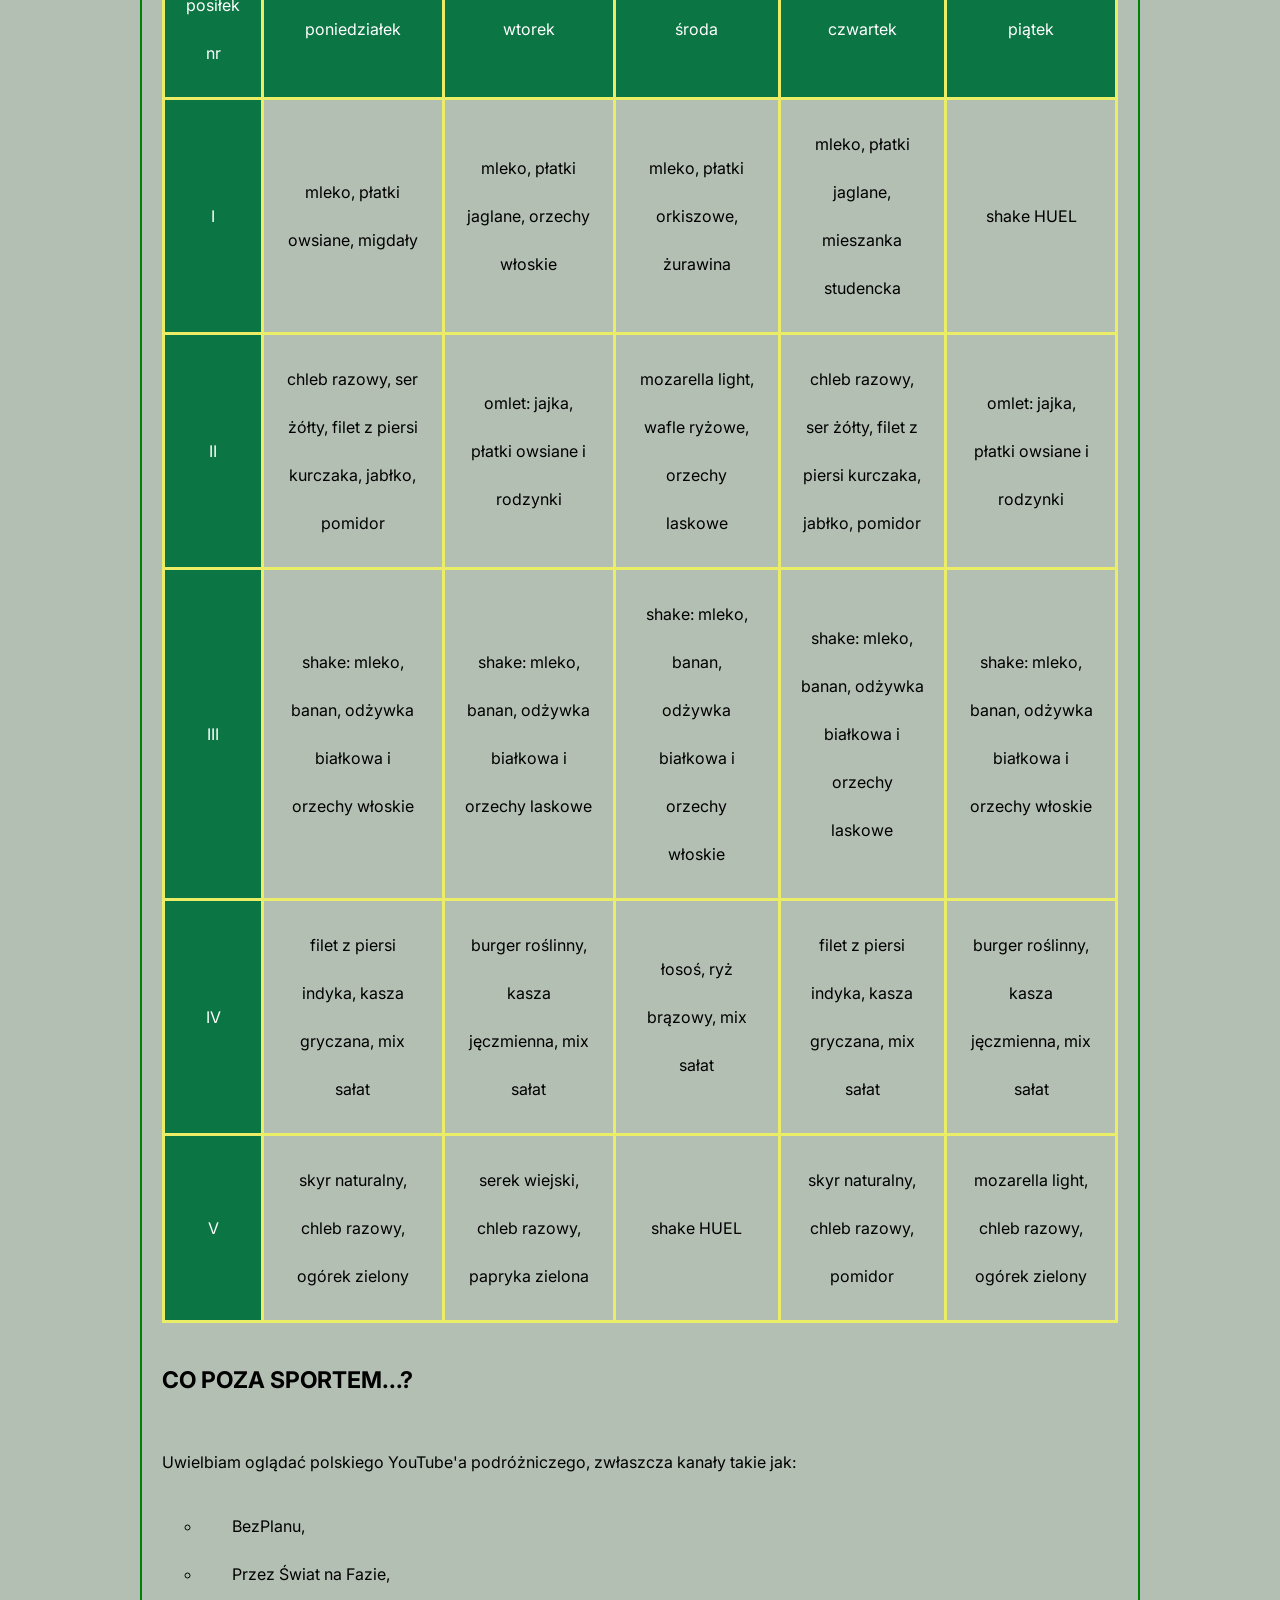
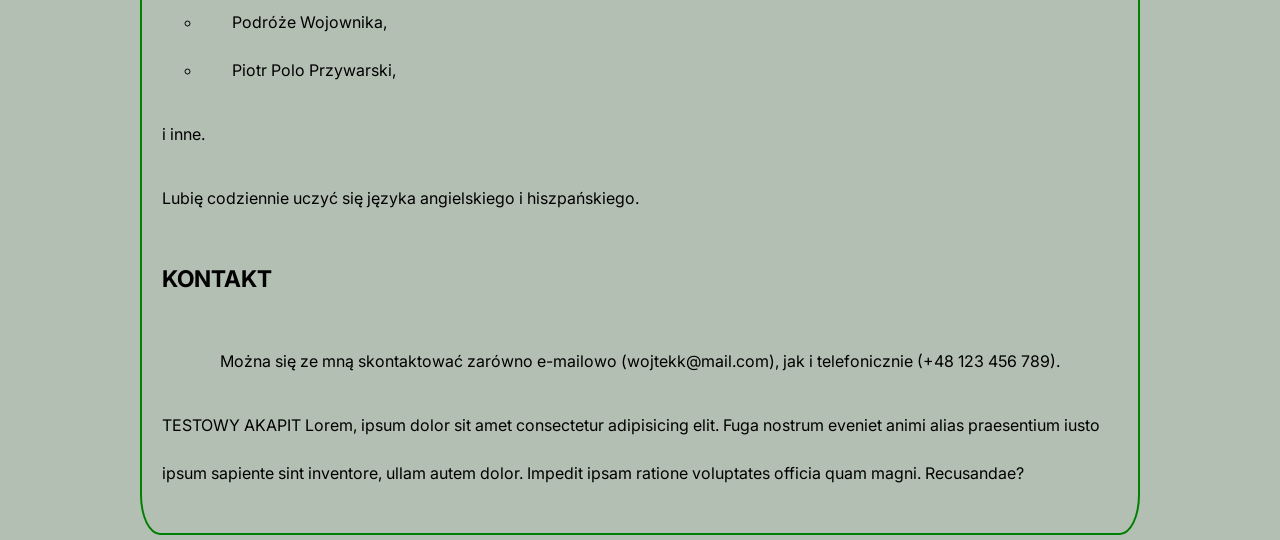
==== commit 21d08345: "added test paragraph" ====
--- a/HomePage.html
+++ b/HomePage.html
@@ -229,6 +229,7 @@
             123
             456 789).</p>
     </footer>
+    <p>TESTOWY AKAPIT Lorem, ipsum dolor sit amet consectetur adipisicing elit. Fuga nostrum eveniet animi alias praesentium iusto ipsum sapiente sint inventore, ullam autem dolor. Impedit ipsam ratione voluptates officia quam magni. Recusandae?</p>
 </body>
 
 </html>
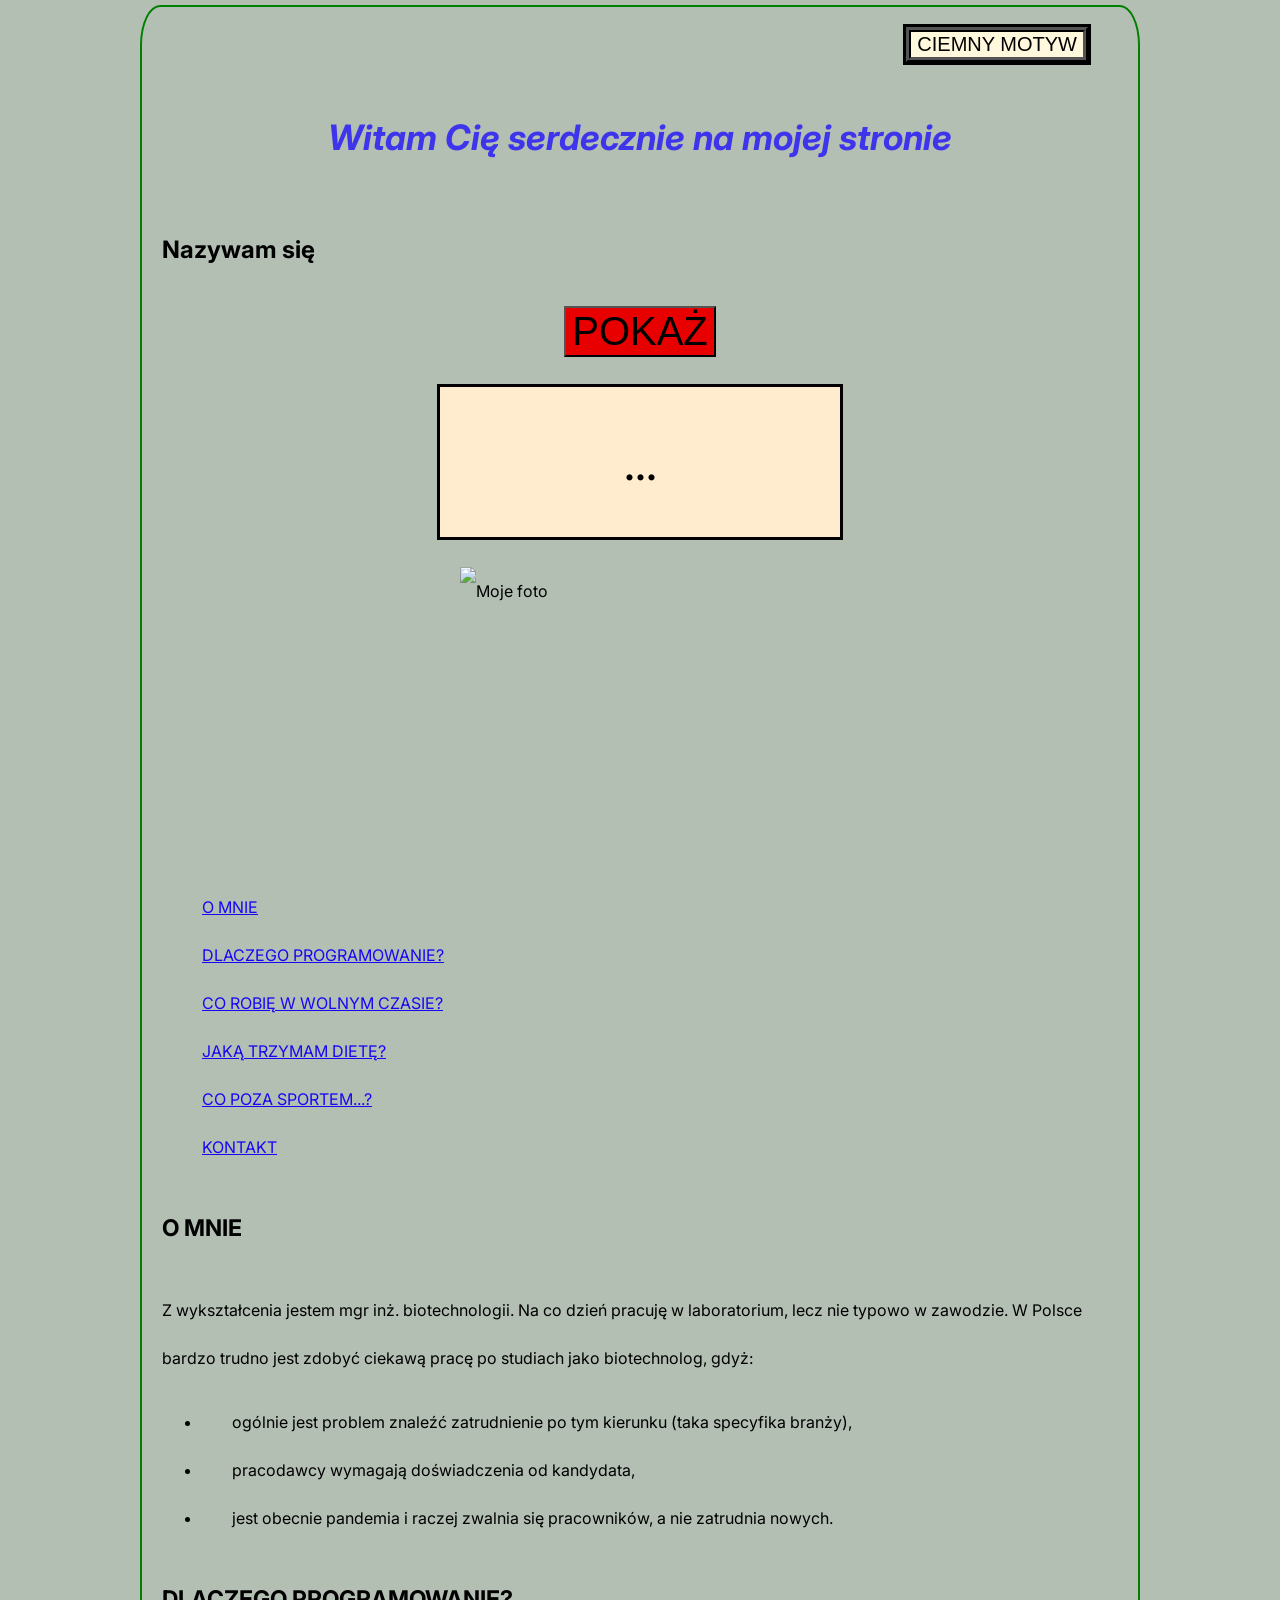
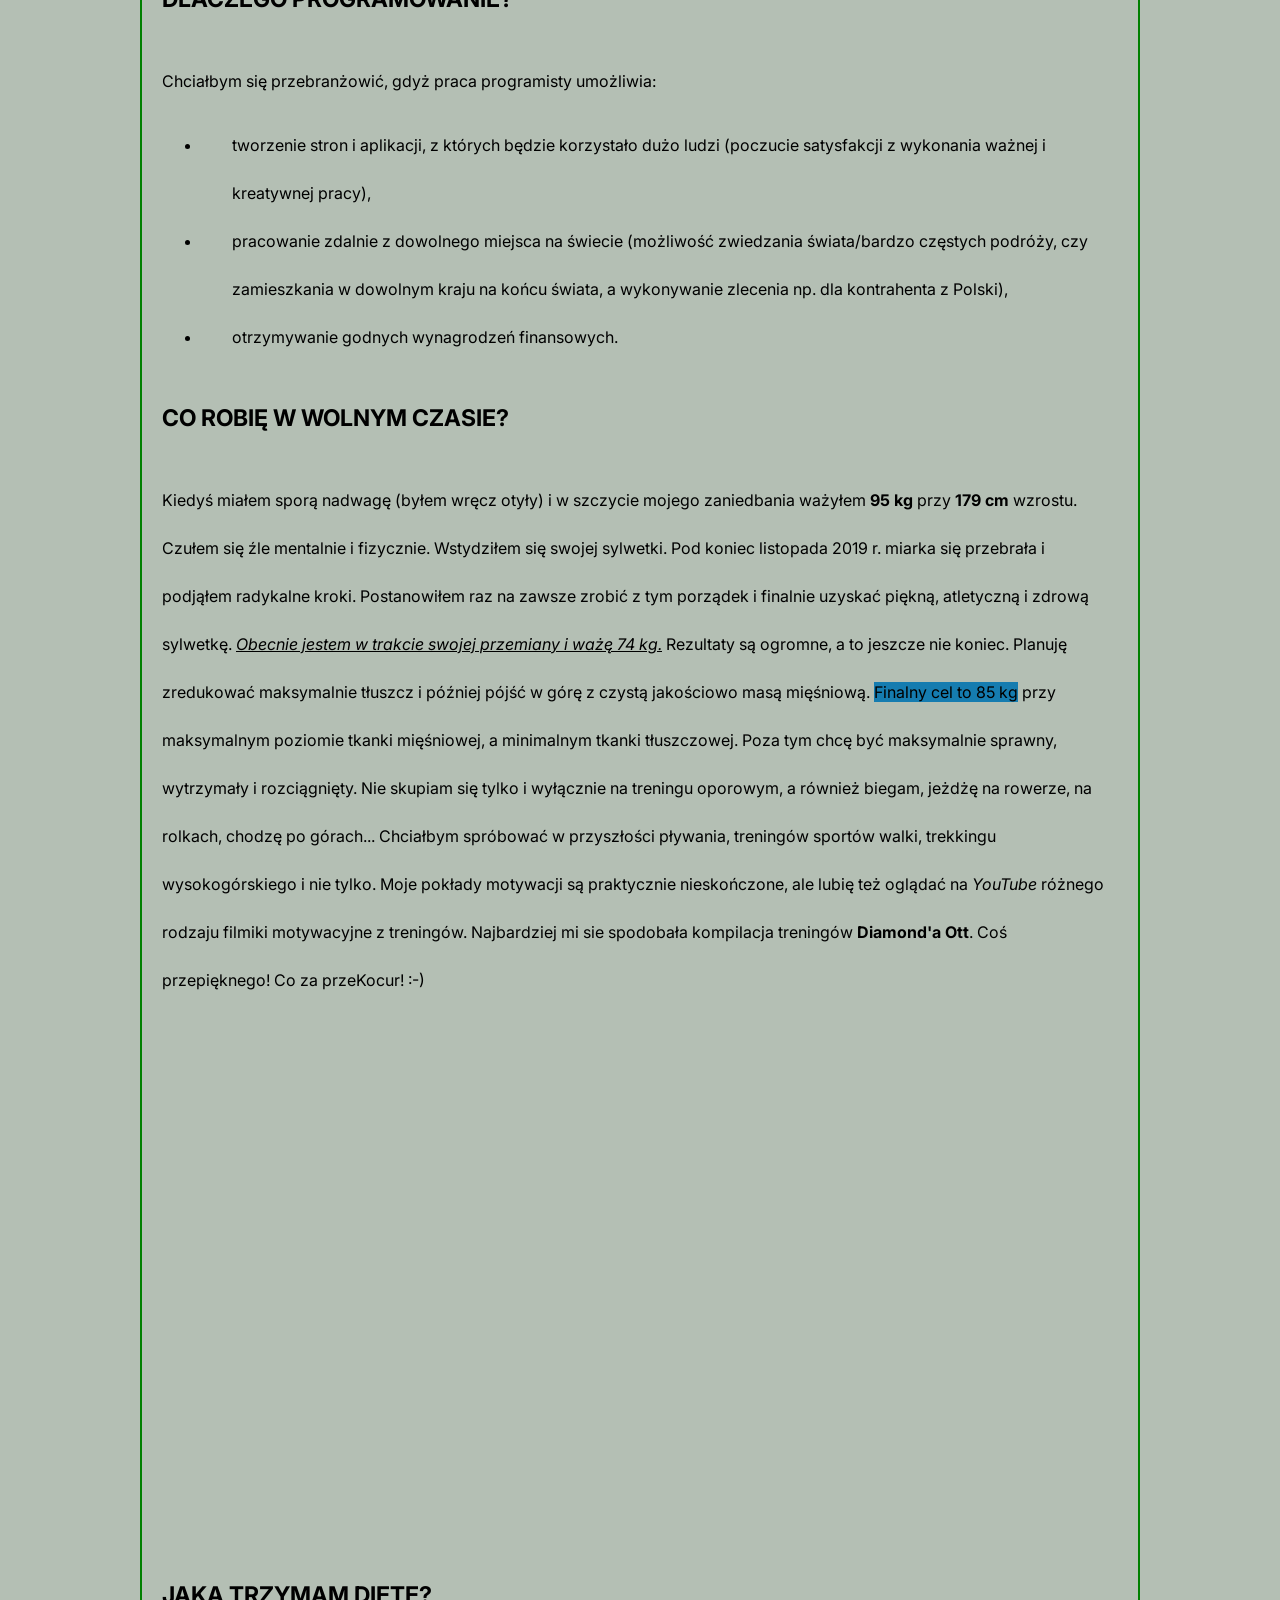
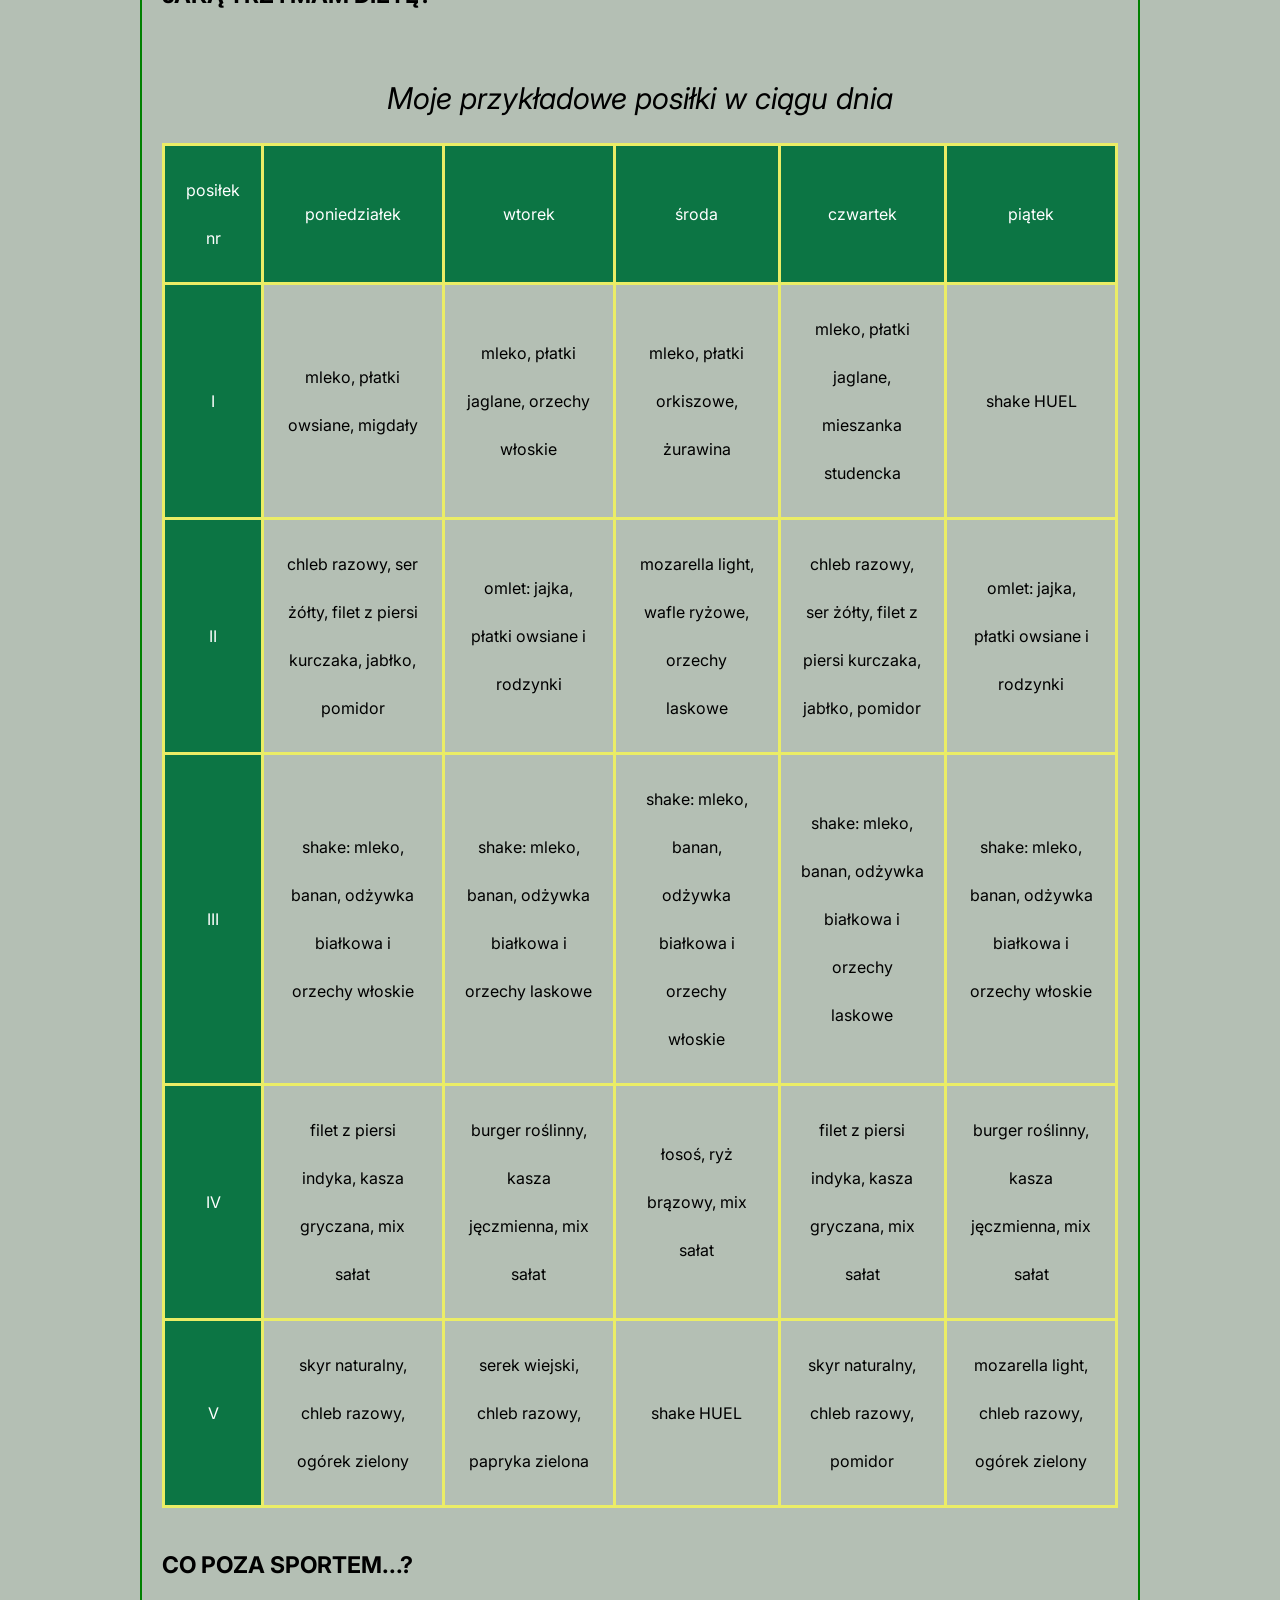
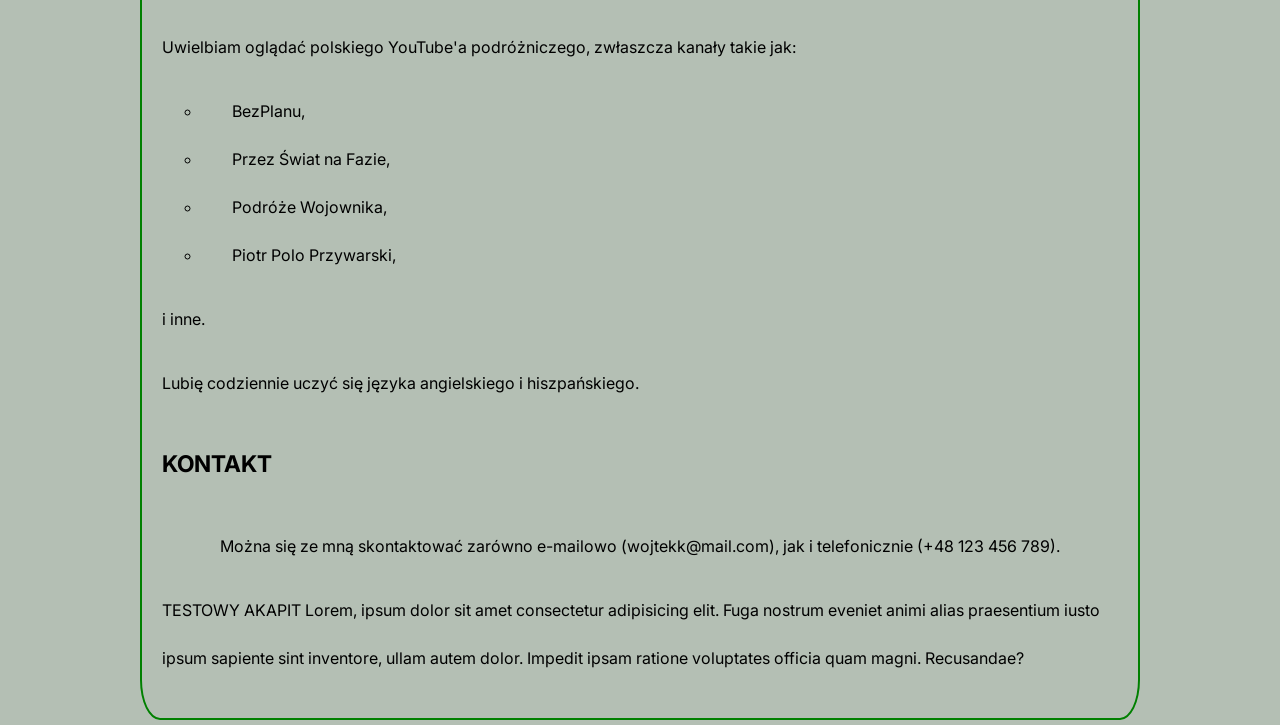
==== commit 570fcbaf: "responsiveness improvement" ====
--- a/HomePage.html
+++ b/HomePage.html
@@ -130,7 +130,7 @@
             </div>
 
             <div class="body__container">
-                <p class="body__paragraph"><iframe width=auto height="315"
+                <p class="body__paragraph"><iframe width="100%" height="500"
                         src="https://www.youtube.com/embed/1qc5bAgZ0uY" title="YouTube video player" frameborder="0"
                         allow="accelerometer; autoplay; clipboard-write; encrypted-media; gyroscope; picture-in-picture"
                         allowfullscreen></iframe></p>
--- a/CSS/body.css
+++ b/CSS/body.css
@@ -16,7 +16,8 @@
 .body__myPhoto {
     display: block;
     margin: 0 auto;
-    max-width: 280px;
+    width: 100%;
+    max-width: 360px;
     height: 300px;
 }
 
--- a/CSS/header.css
+++ b/CSS/header.css
@@ -24,7 +24,7 @@
     outline-style:solid;
     background-color: blanchedalmond;
     display: block;
-    margin: 30px 300px;
+    margin: 30px auto;
     margin-bottom: 30px;
     max-width: 400px;
 }
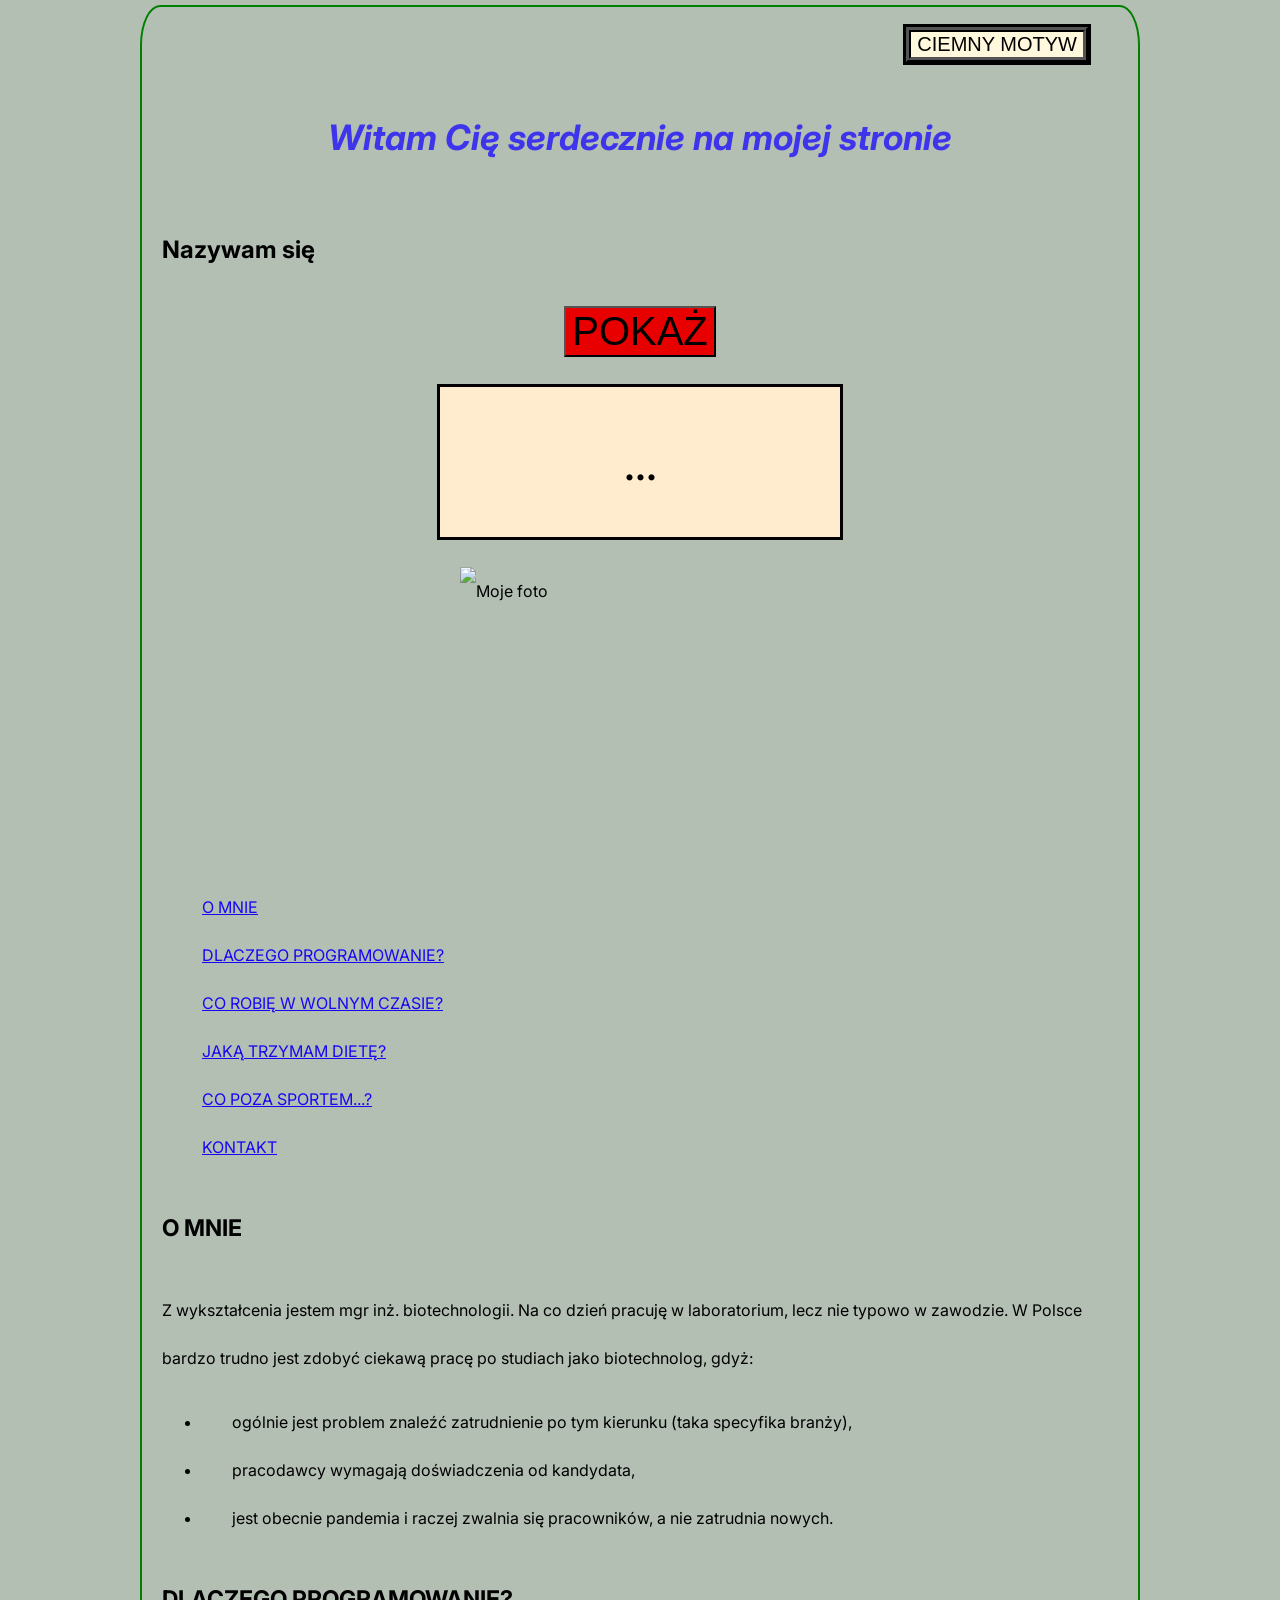
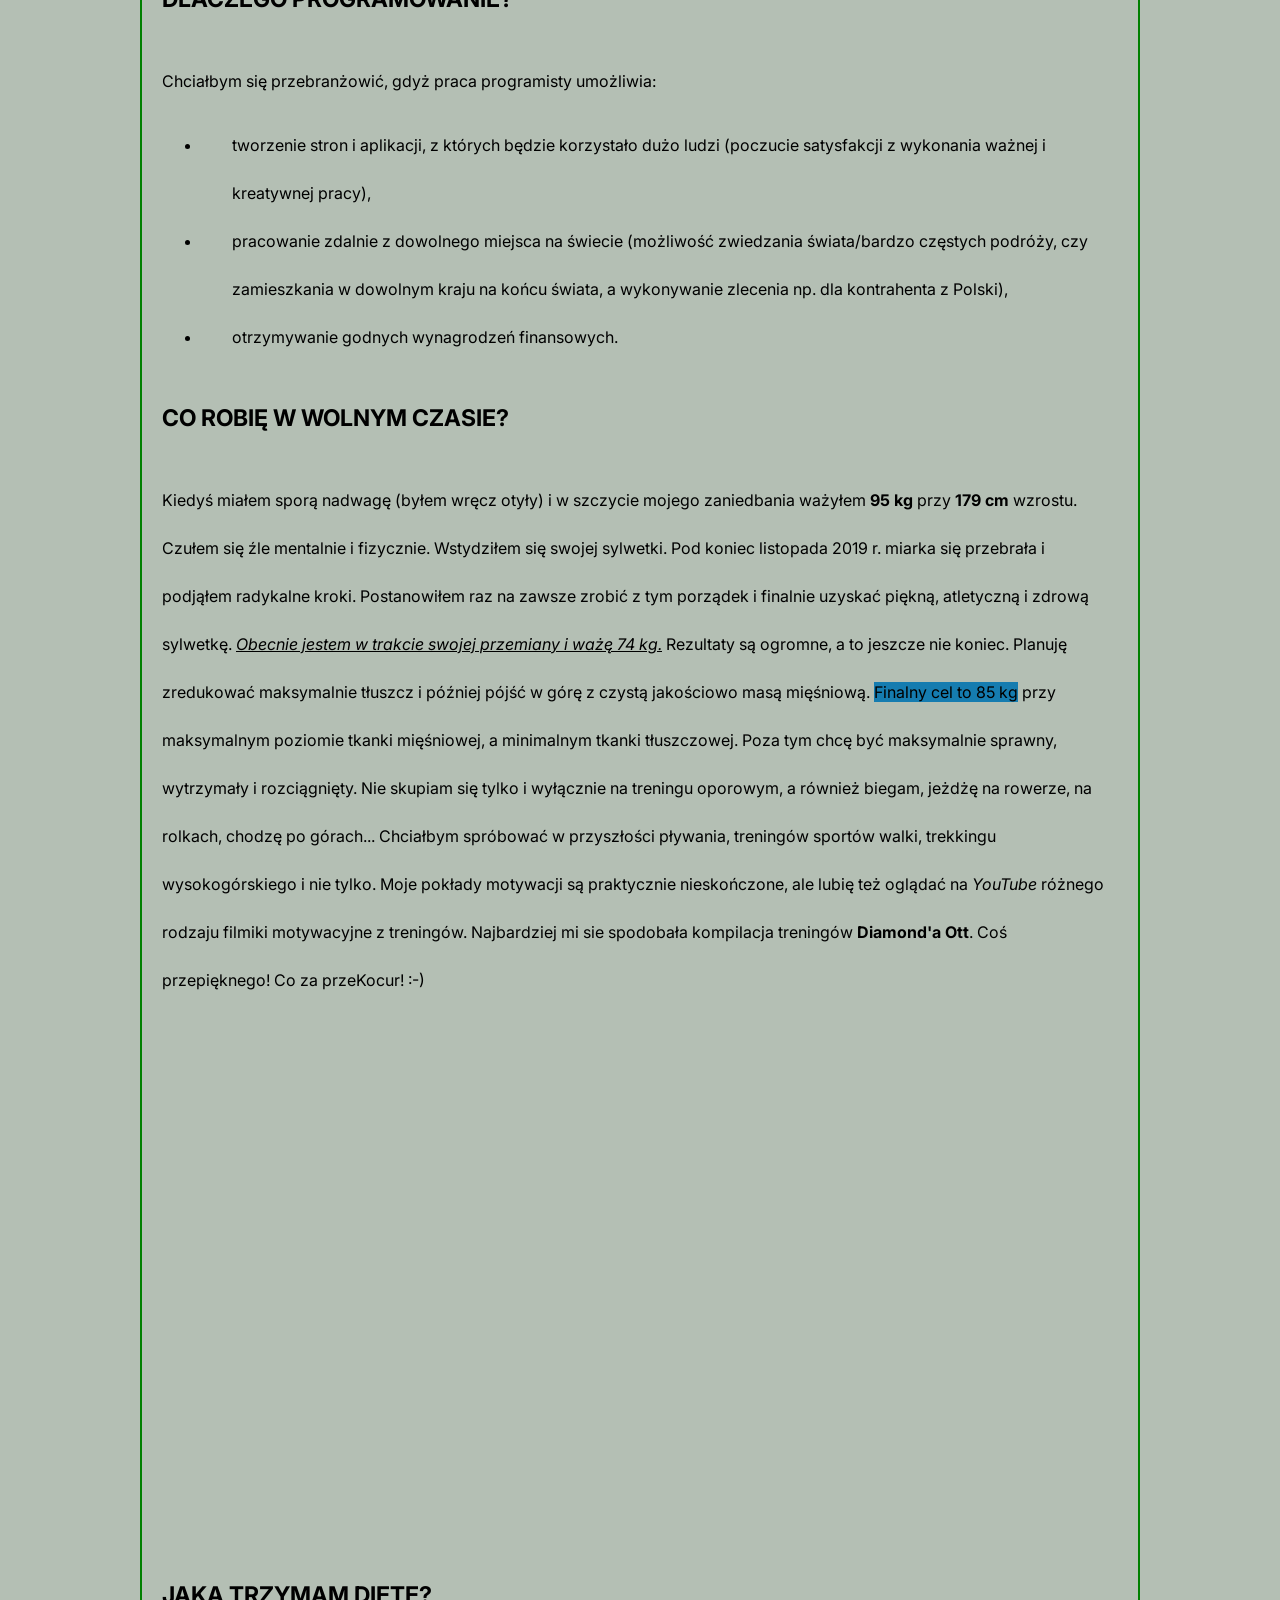
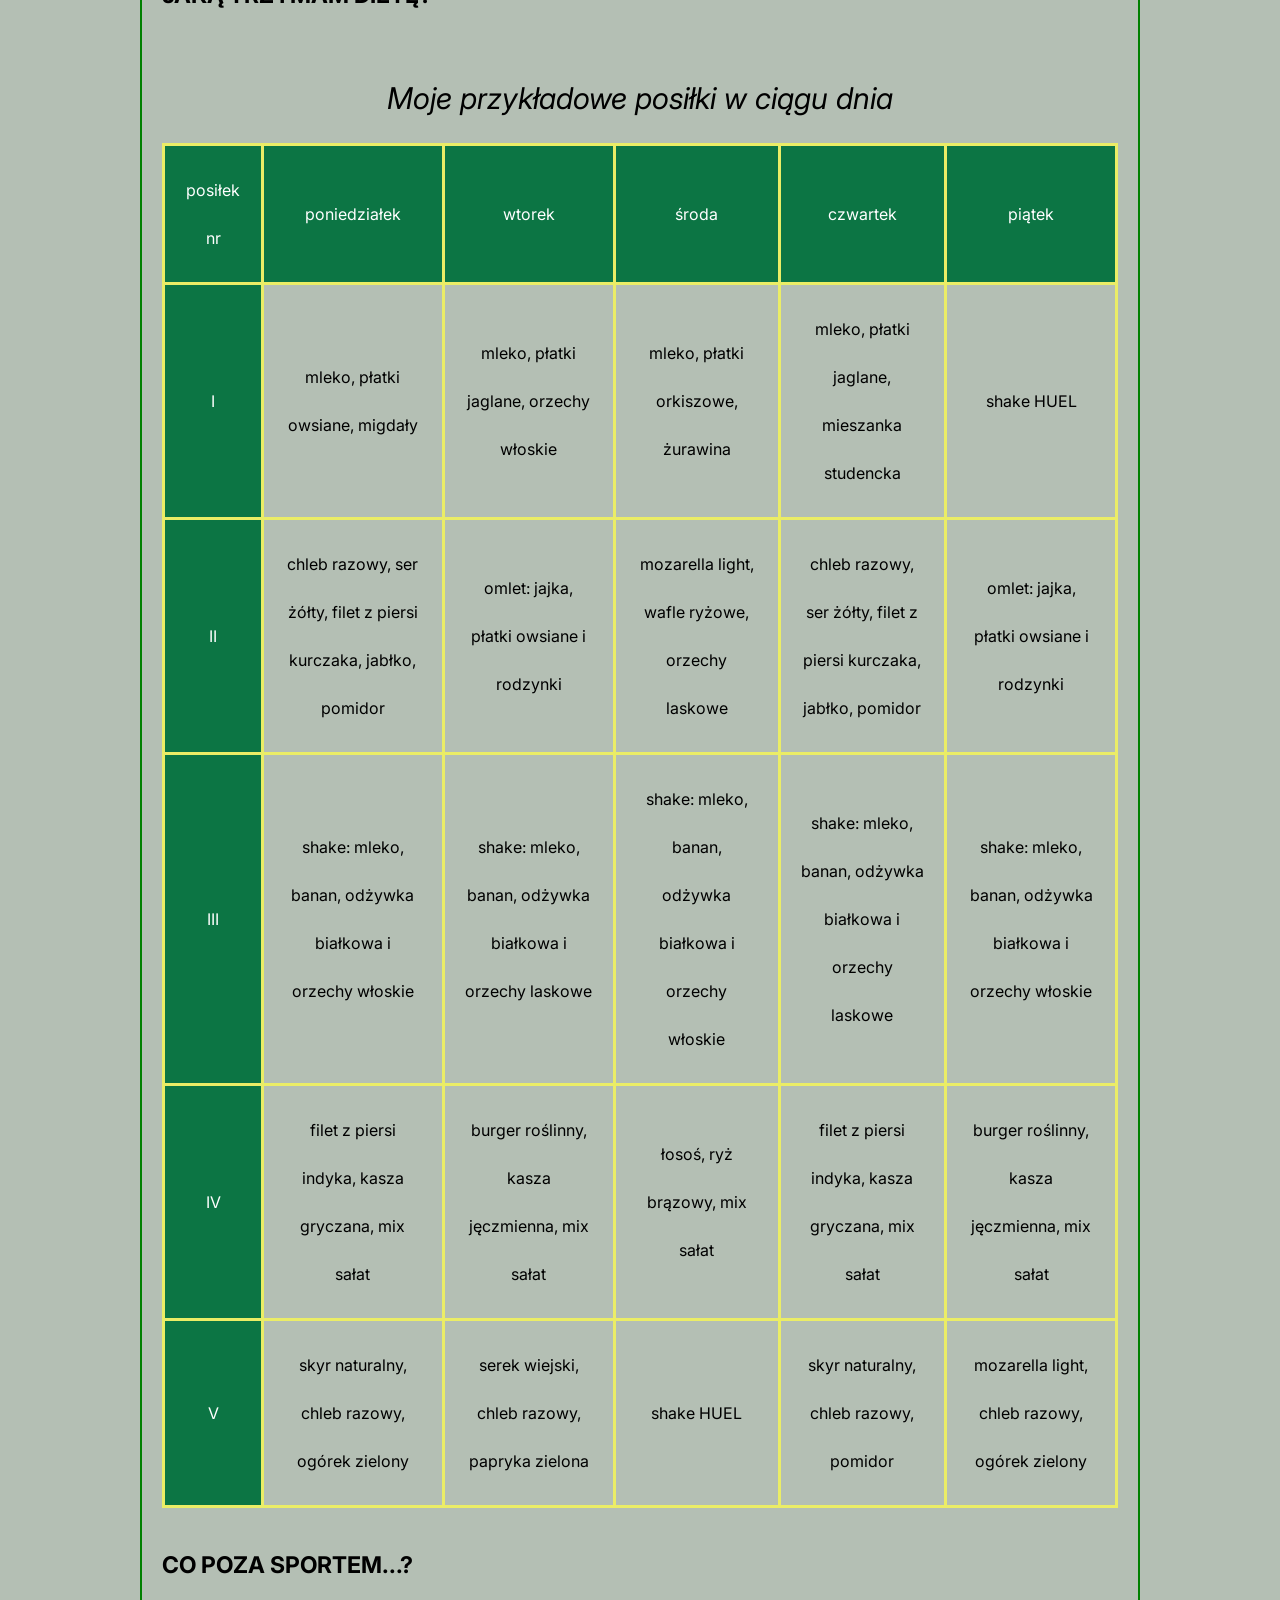
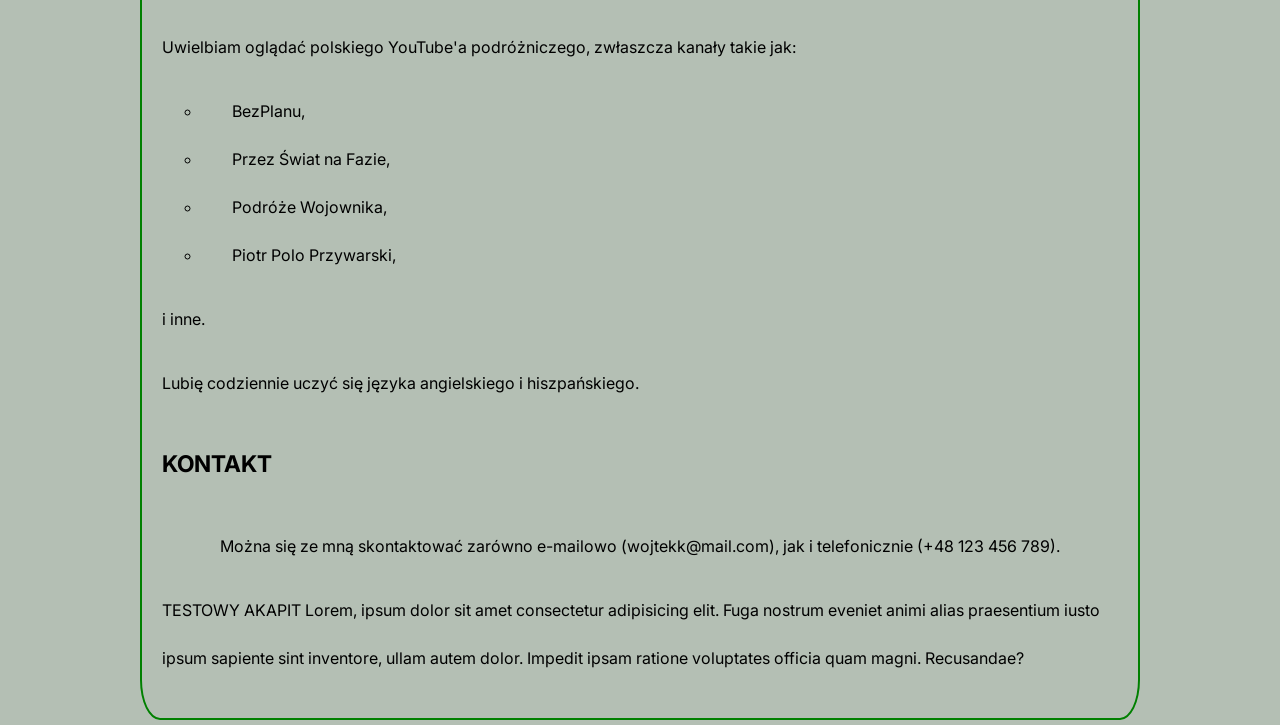
==== commit 1ac44cc9: "responsiveness improvement" ====
--- a/HomePage.html
+++ b/HomePage.html
@@ -139,7 +139,7 @@
 
         <section class="section" id="dieta">
             <h3 class="section__header">JAKĄ TRZYMAM DIETĘ?</h3>
-
+            <div class="section__table">
                 <table class="table">
 
                     <caption class="table__menu">Moje przykładowe posiłki w ciągu dnia</caption>
@@ -196,7 +196,7 @@
 
 
                 </table>
-            
+            </div>
 
 
         </section>
--- a/CSS/main.css
+++ b/CSS/main.css
@@ -4,12 +4,14 @@
     background-color: rgb(21, 124, 176);
 }
 
+.section__table {
+    overflow-x: auto;
+}
+
 .table {
     border-collapse: collapse;
-    overflow-x: auto;
-    max-width: 100%;
-    
-}
+    width: 100%;
+    }
 
 .table__cell {
     border: 3px solid rgb(235, 237, 102);
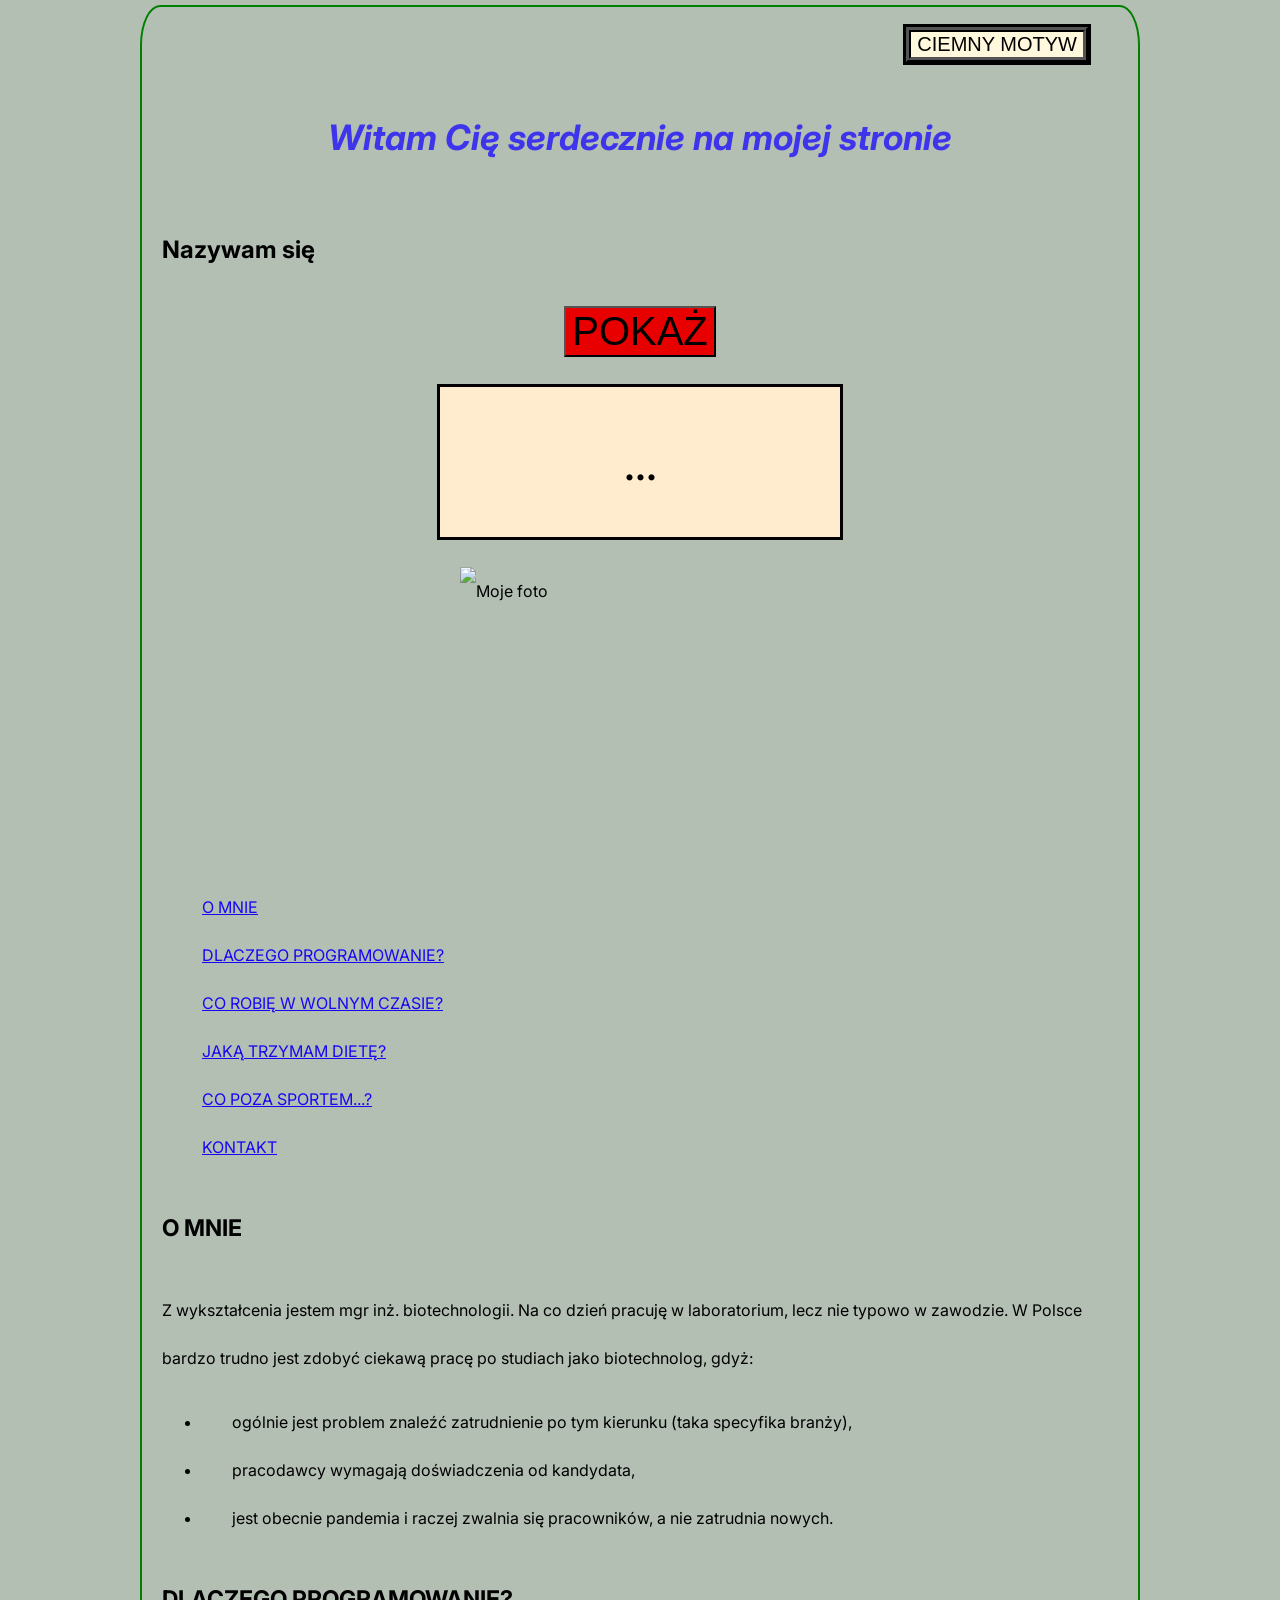
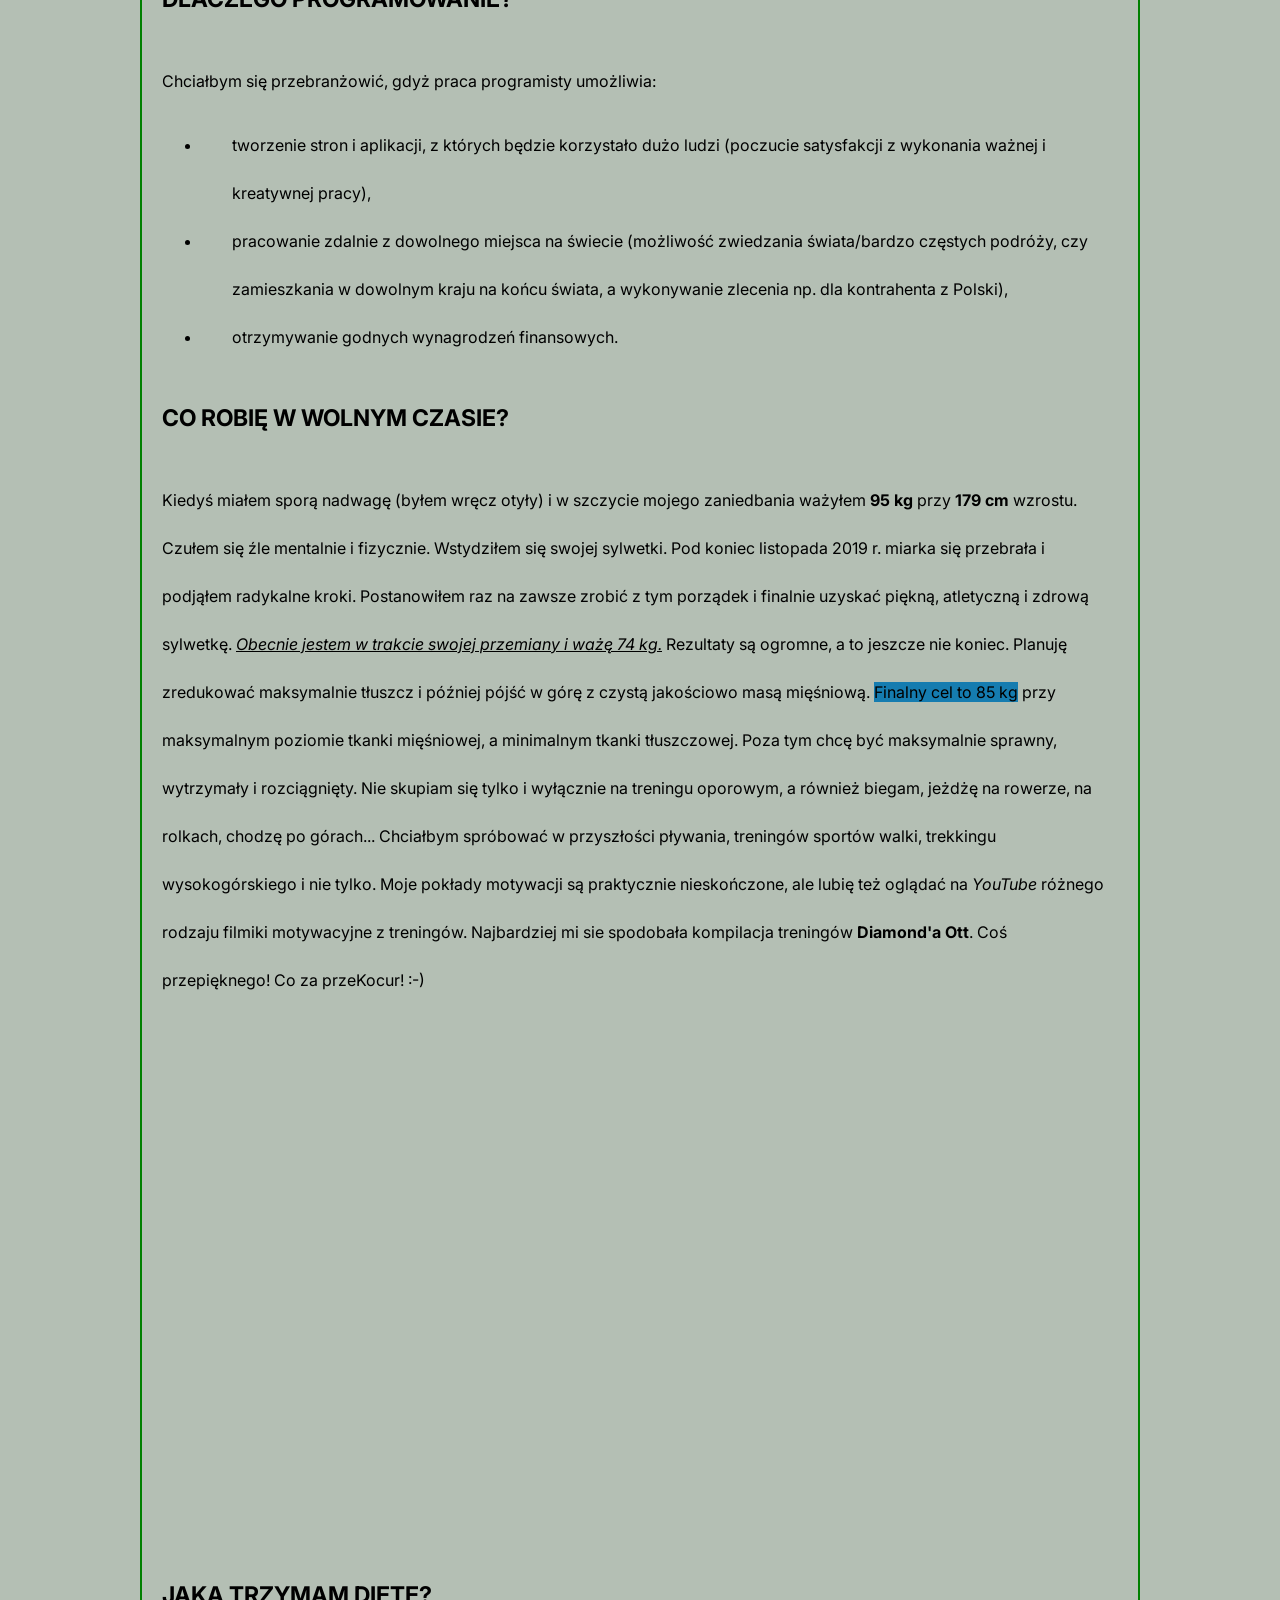
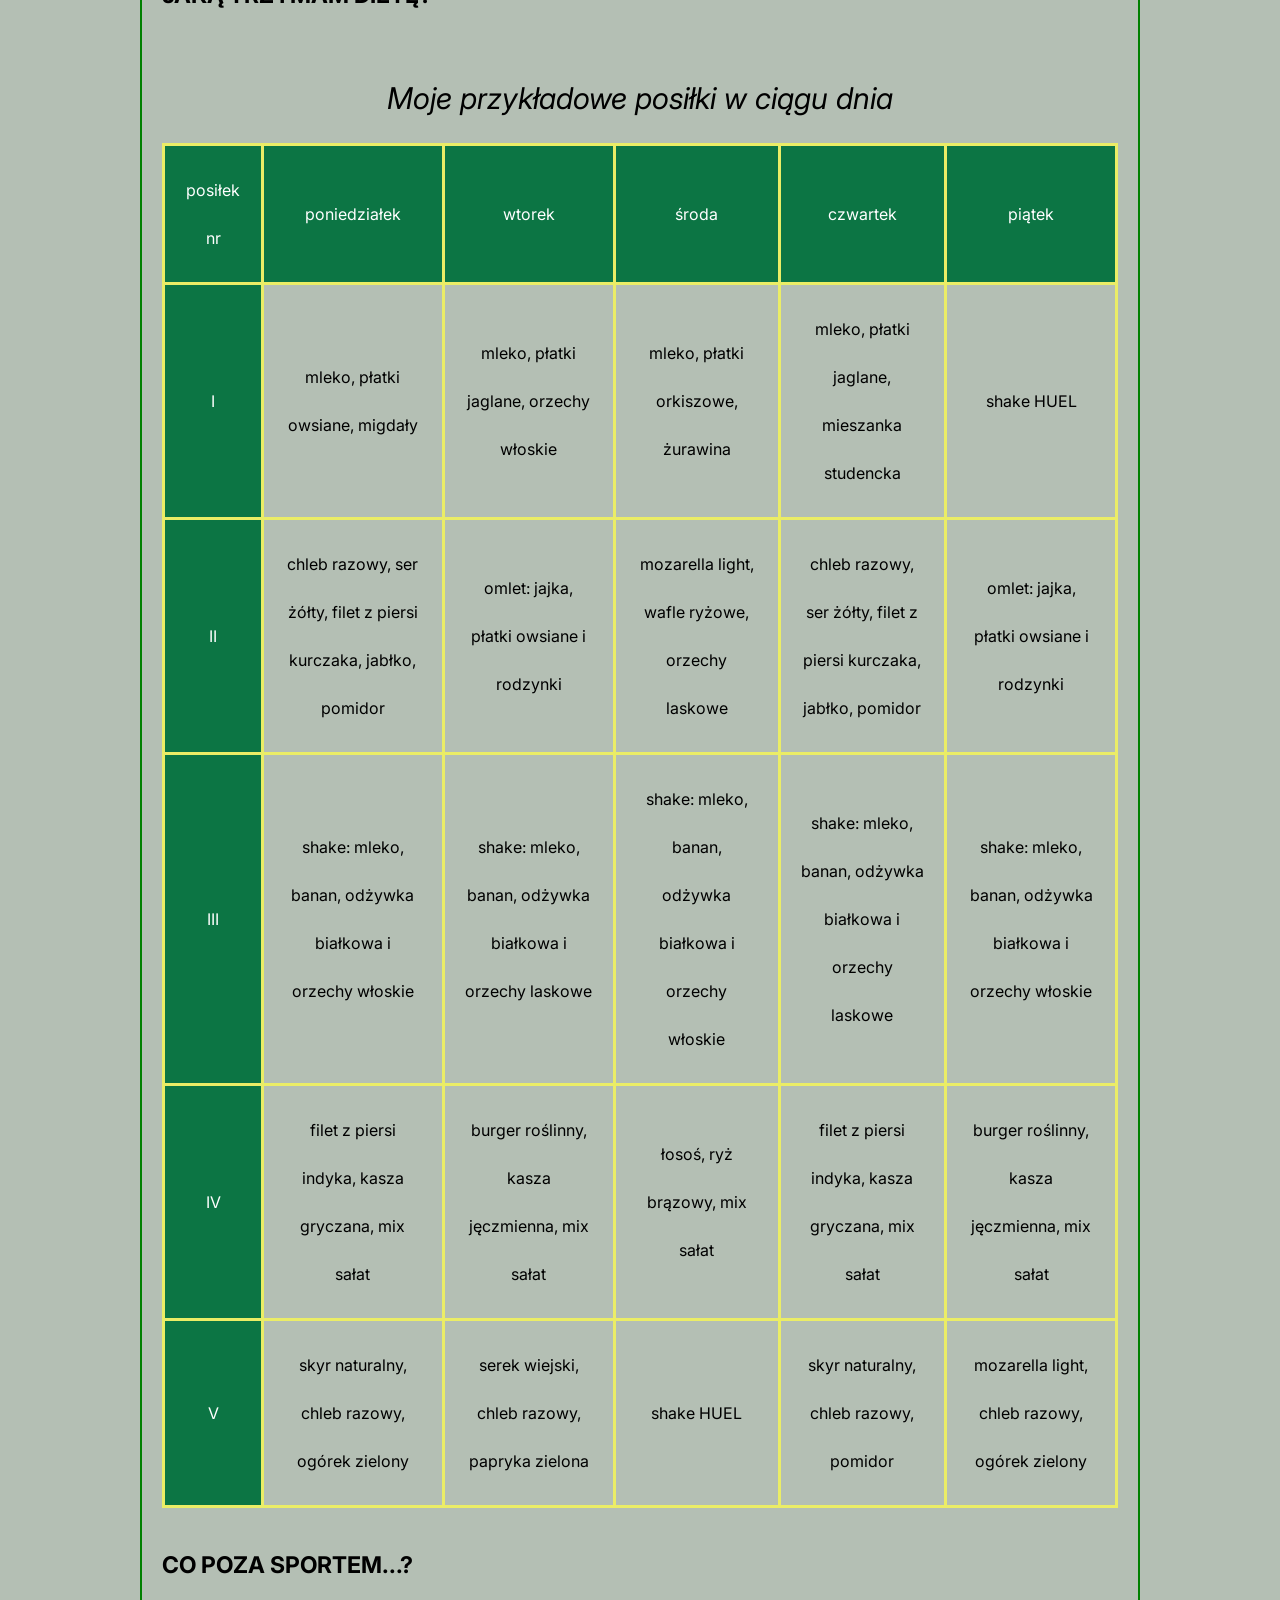
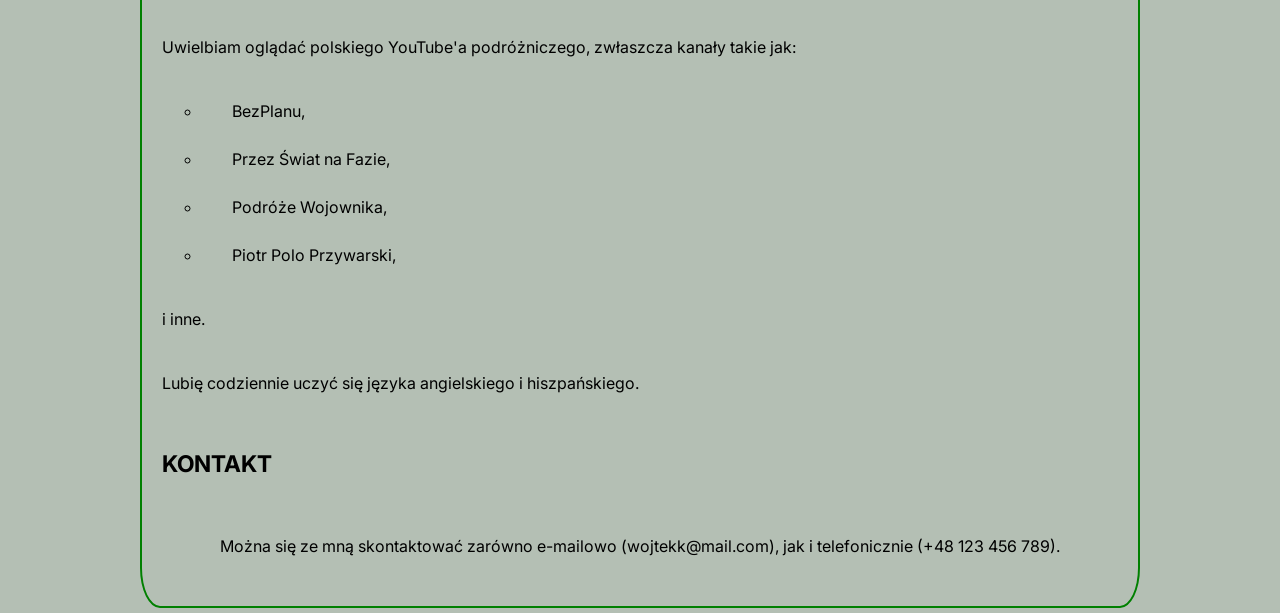
==== commit a0497c89: "removing a redundant paragraph" ====
--- a/HomePage.html
+++ b/HomePage.html
@@ -229,7 +229,7 @@
             123
             456 789).</p>
     </footer>
-    <p>TESTOWY AKAPIT Lorem, ipsum dolor sit amet consectetur adipisicing elit. Fuga nostrum eveniet animi alias praesentium iusto ipsum sapiente sint inventore, ullam autem dolor. Impedit ipsam ratione voluptates officia quam magni. Recusandae?</p>
+
 </body>
 
 </html>
